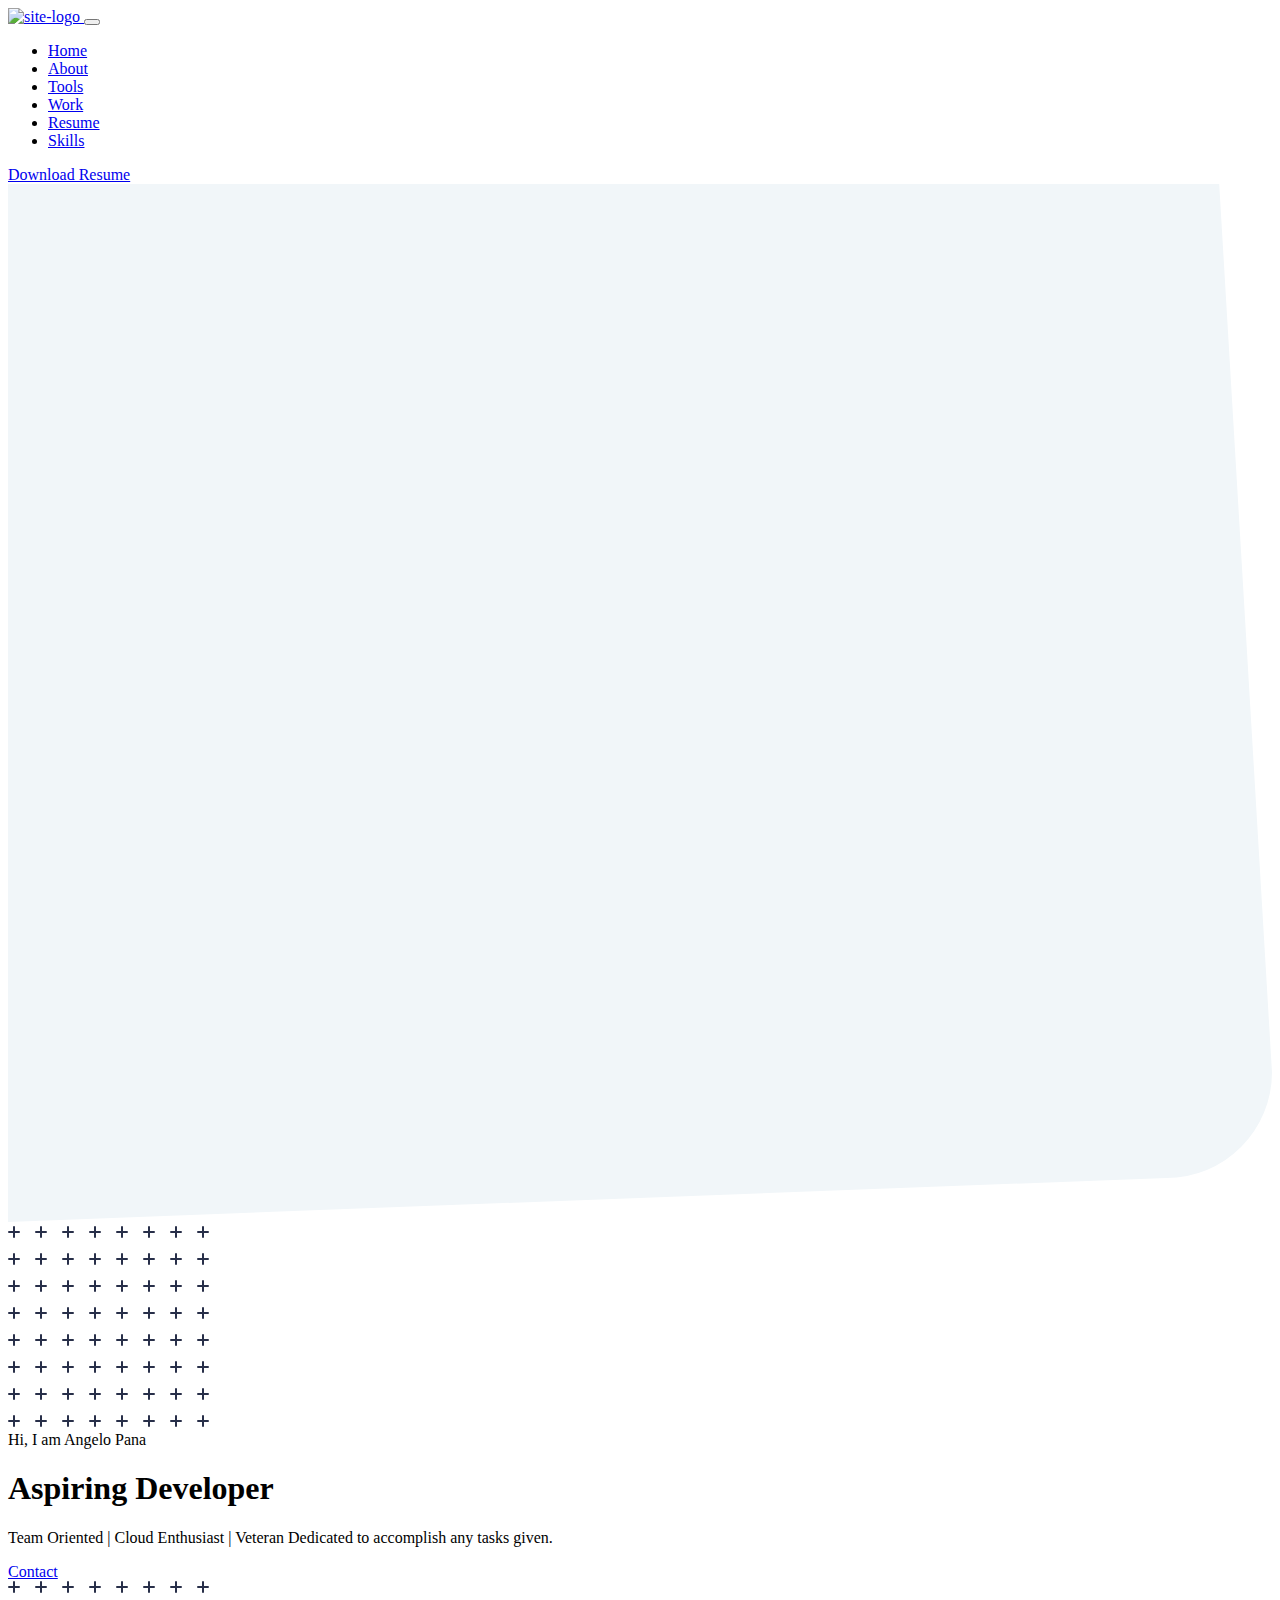
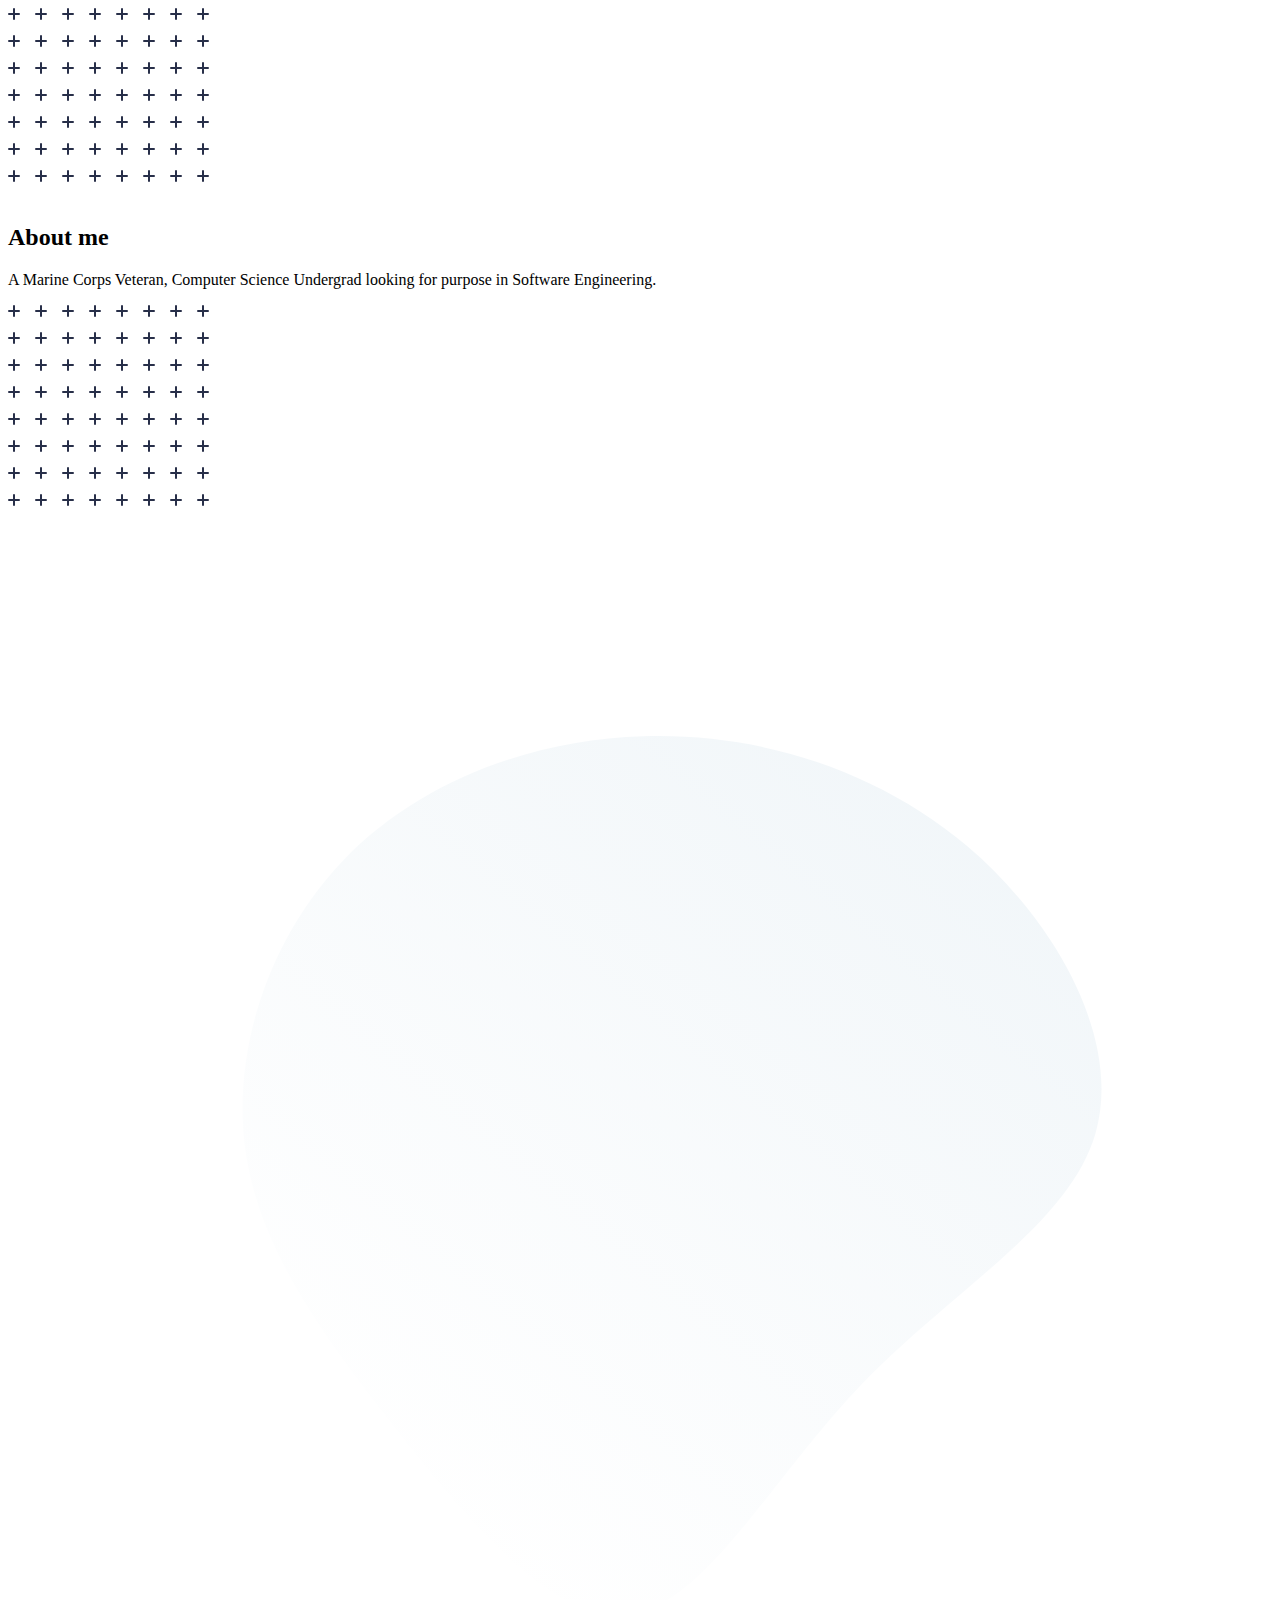
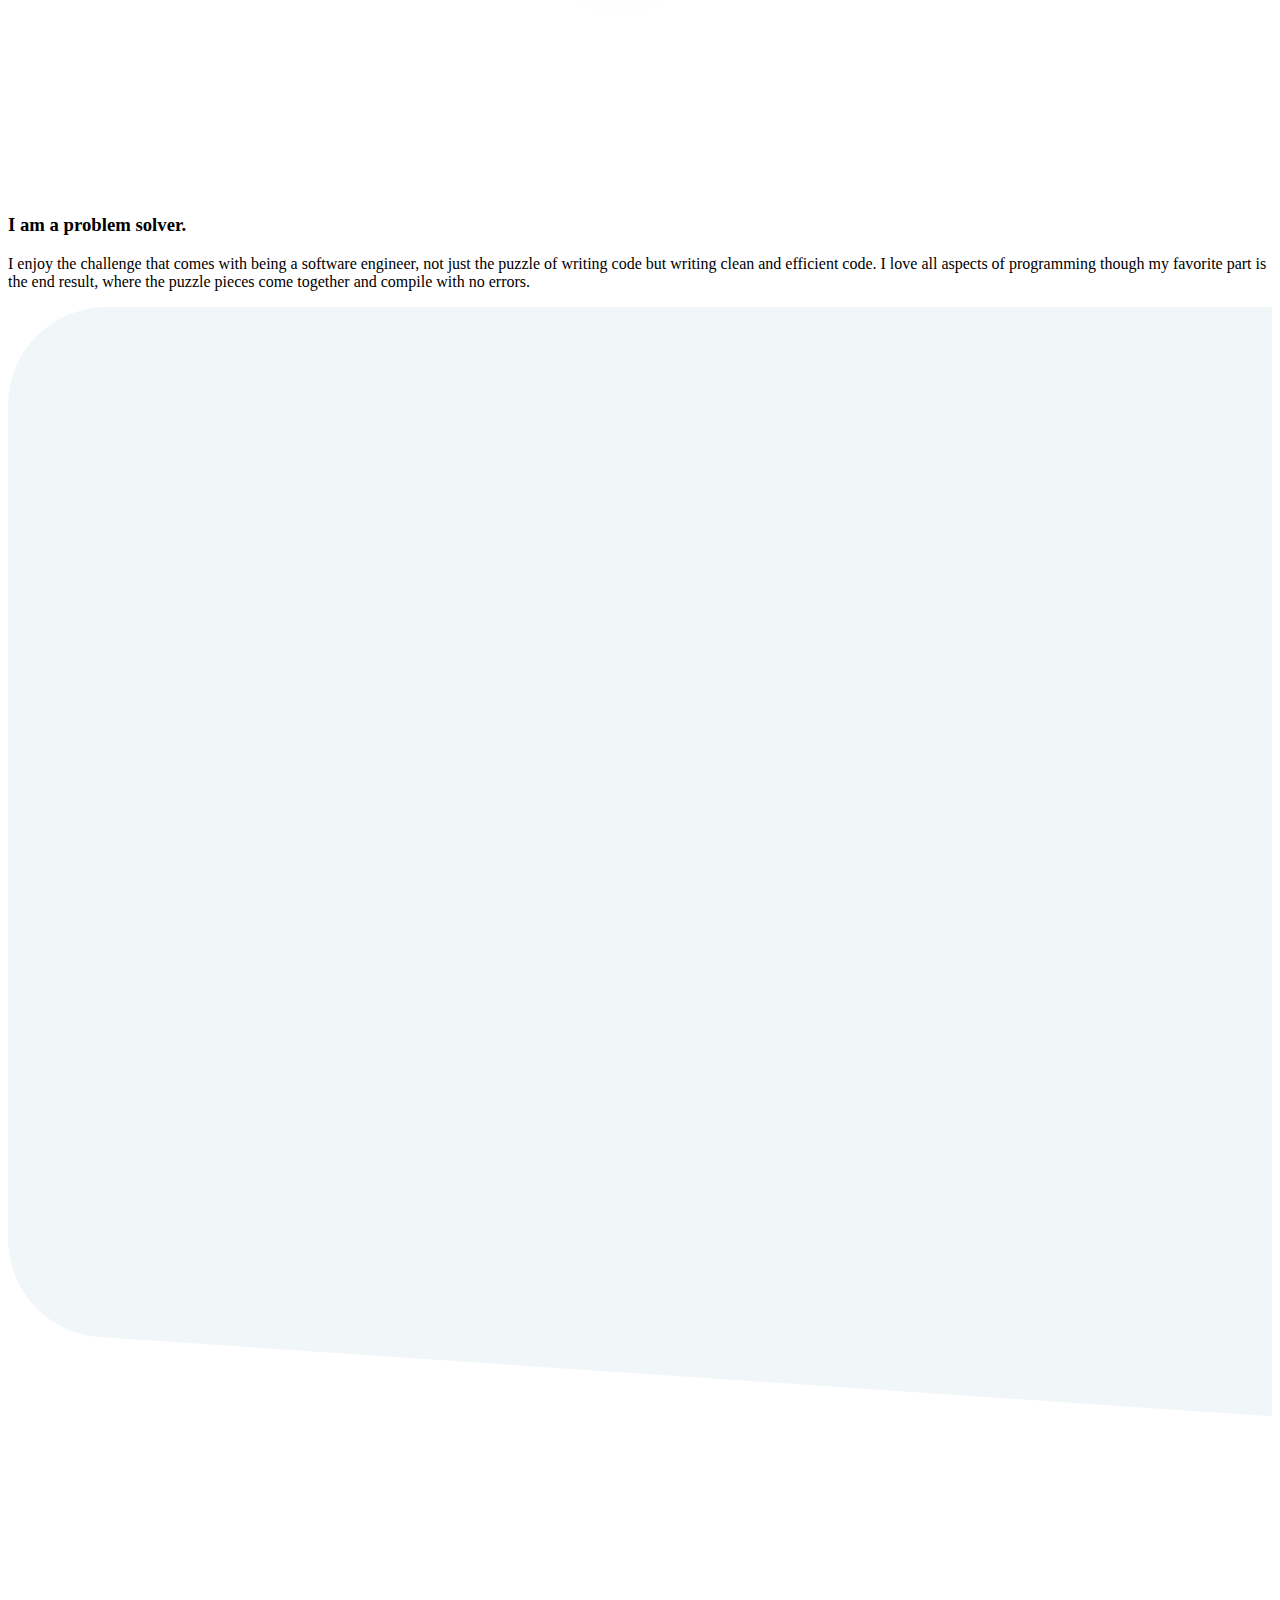
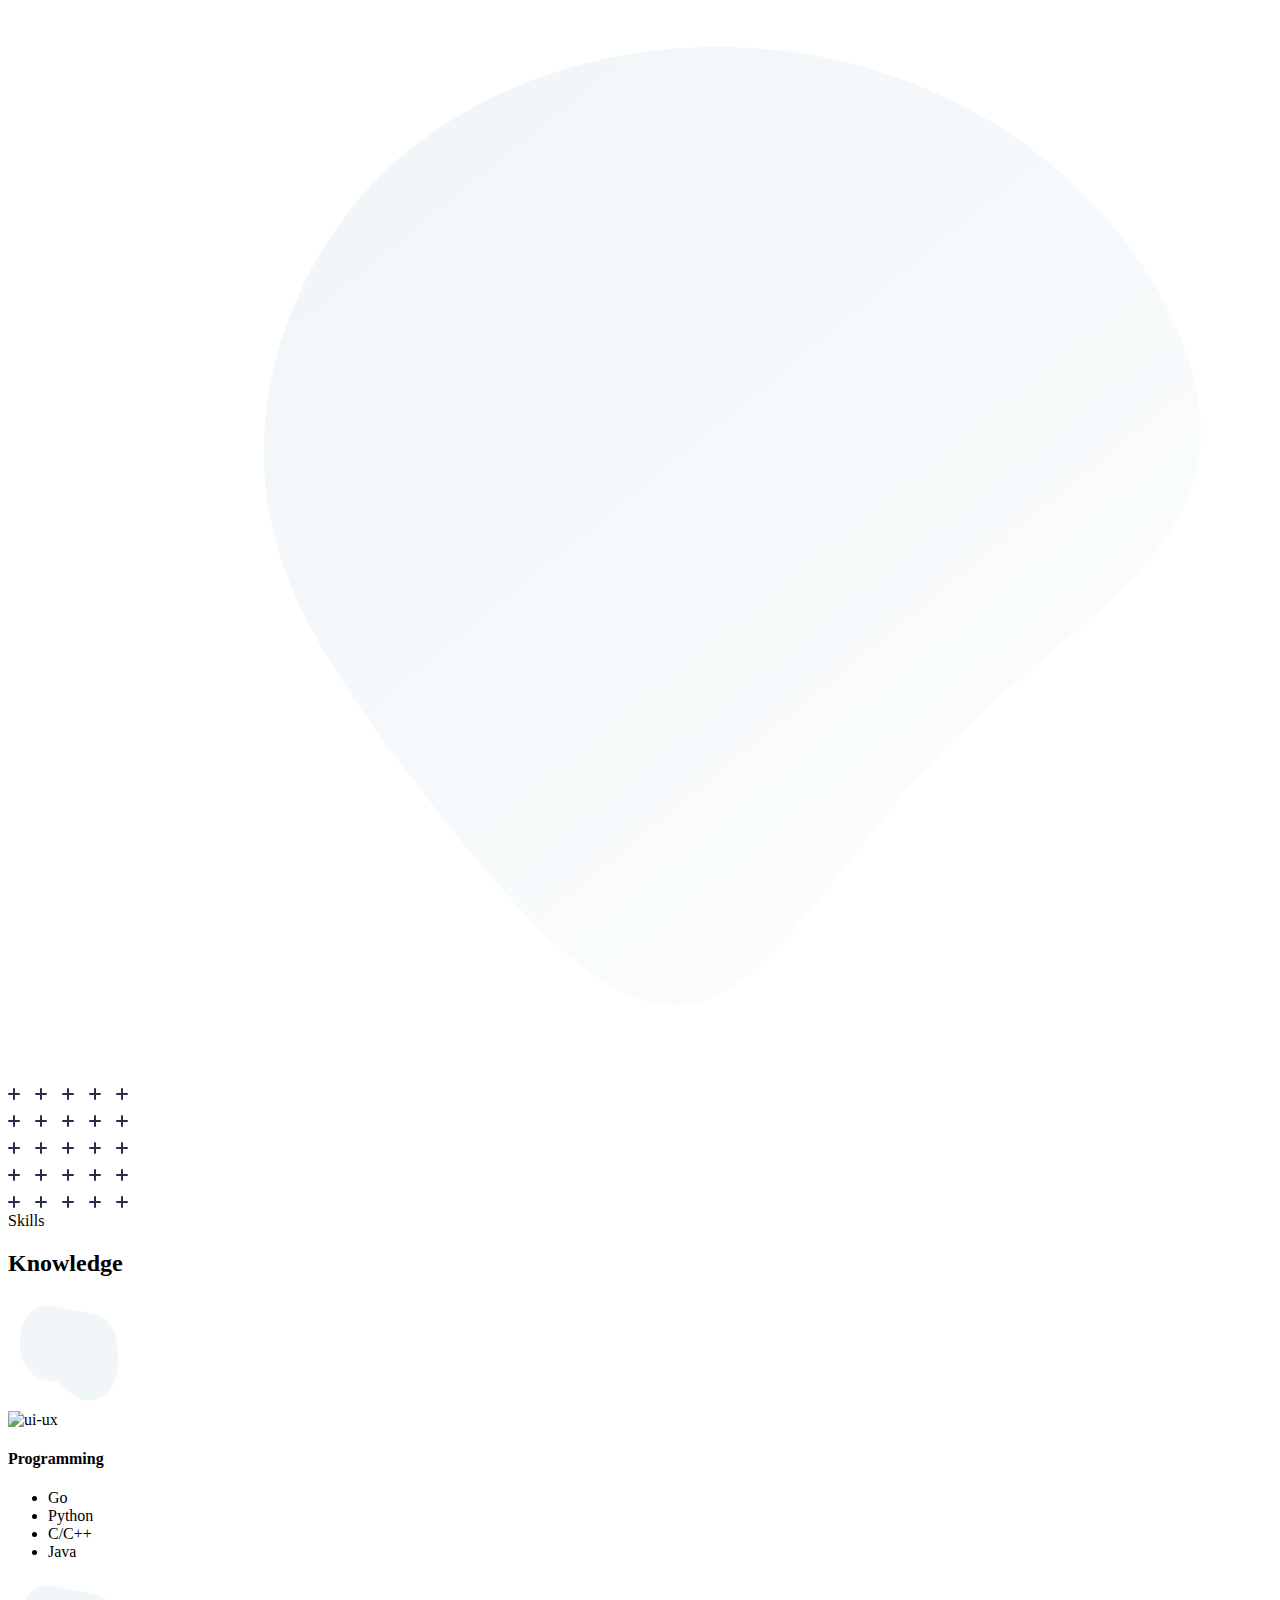
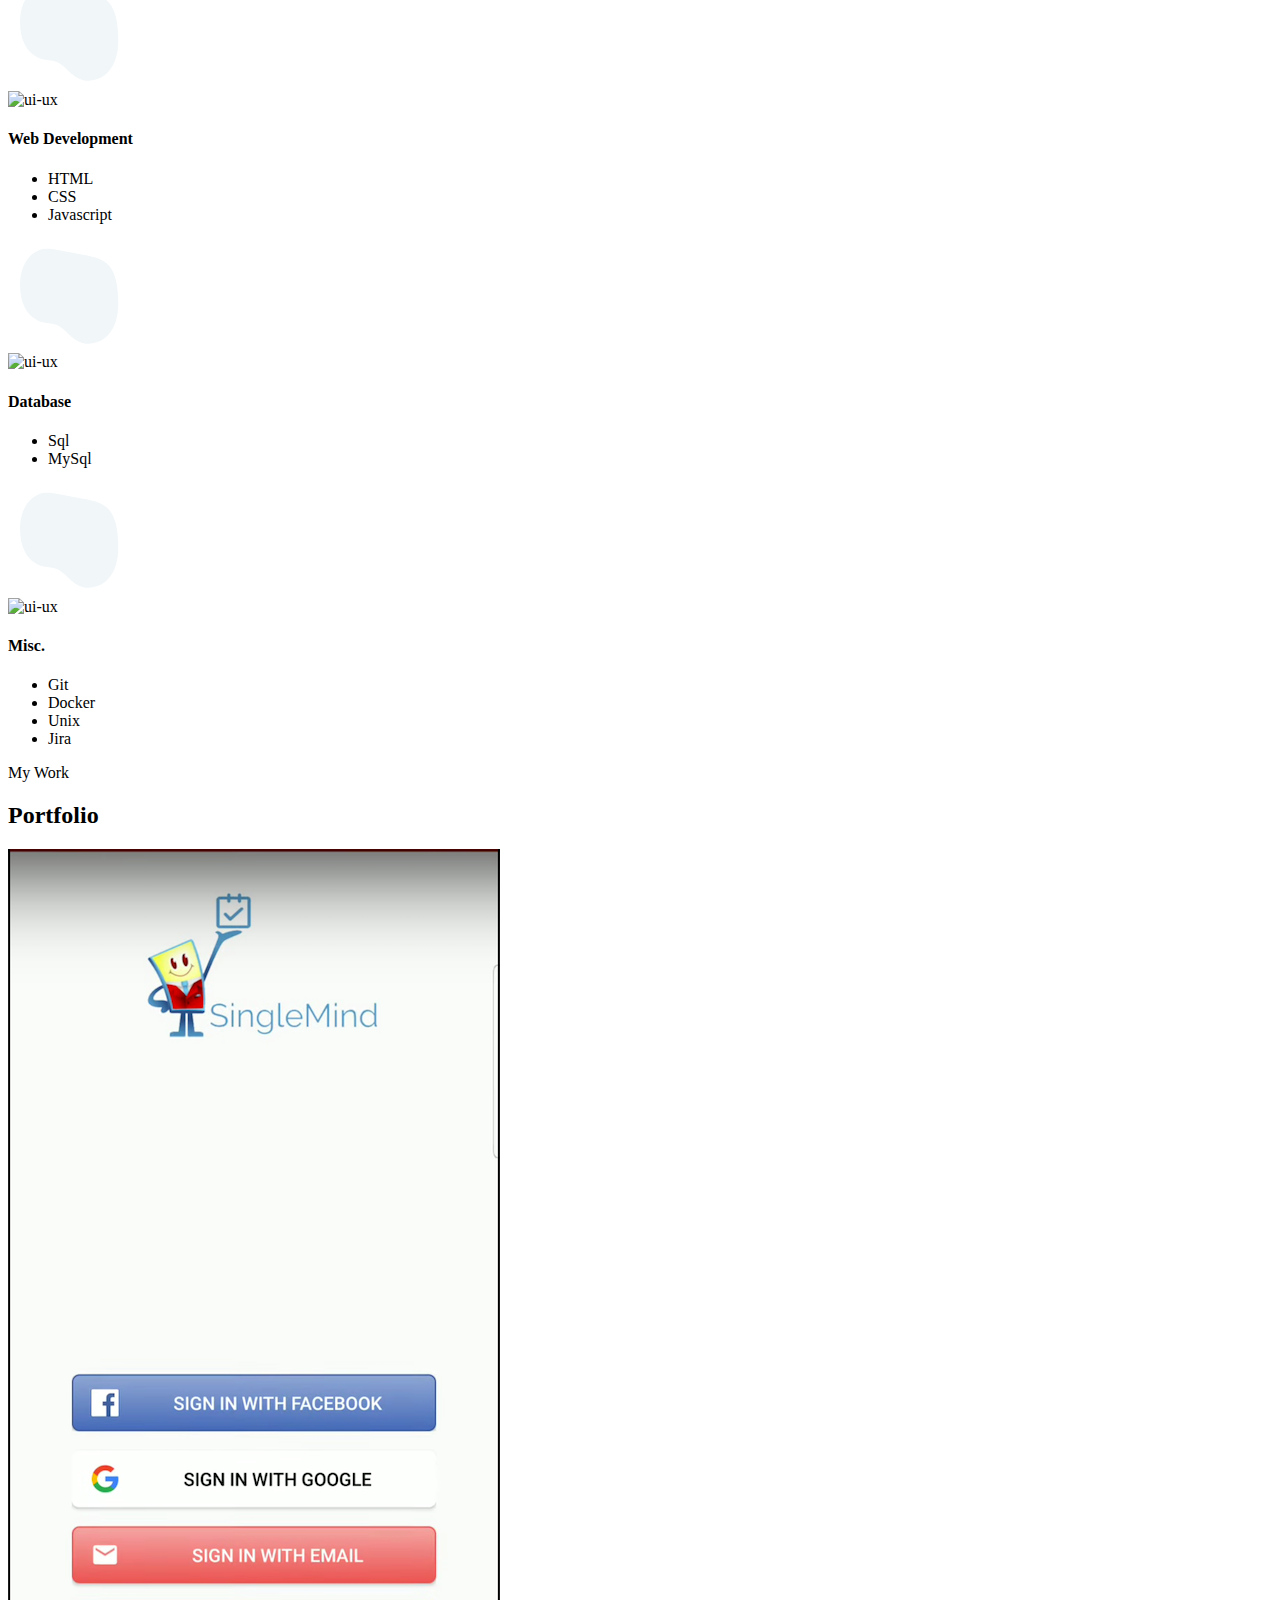
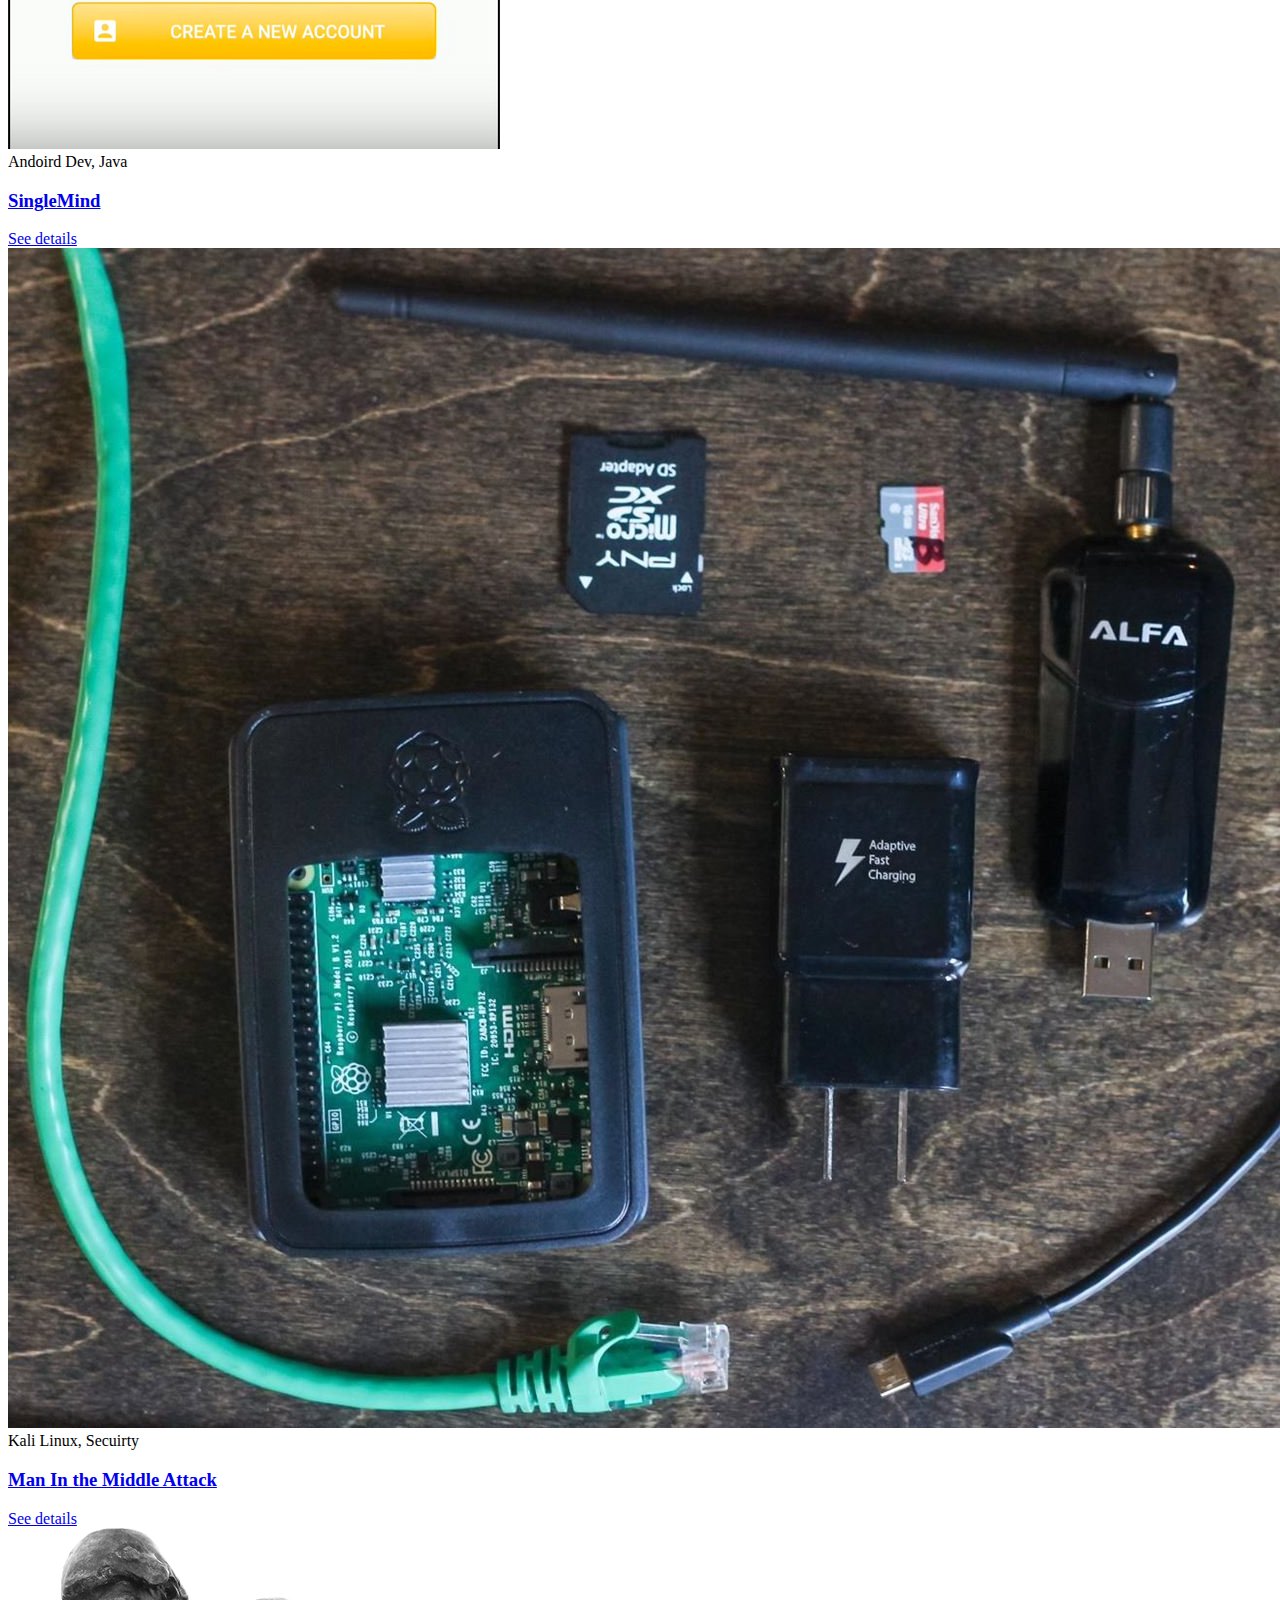
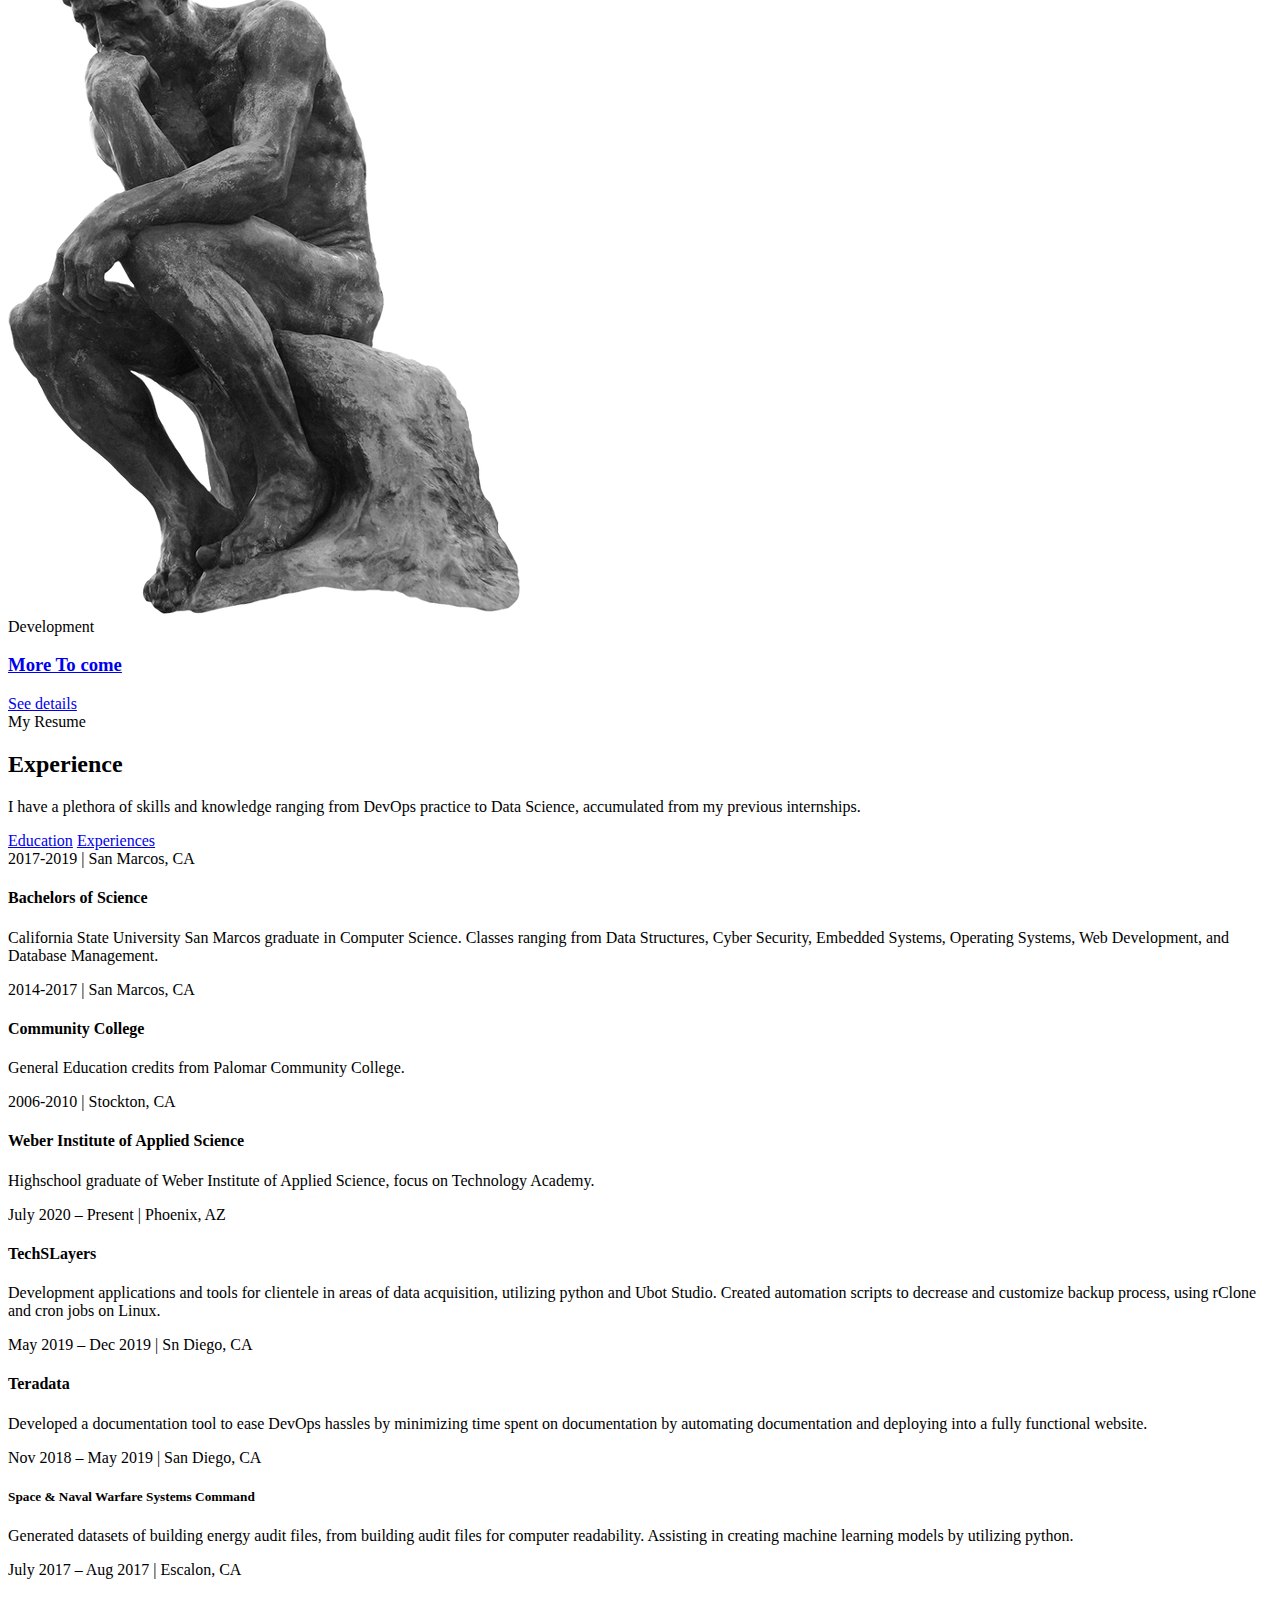
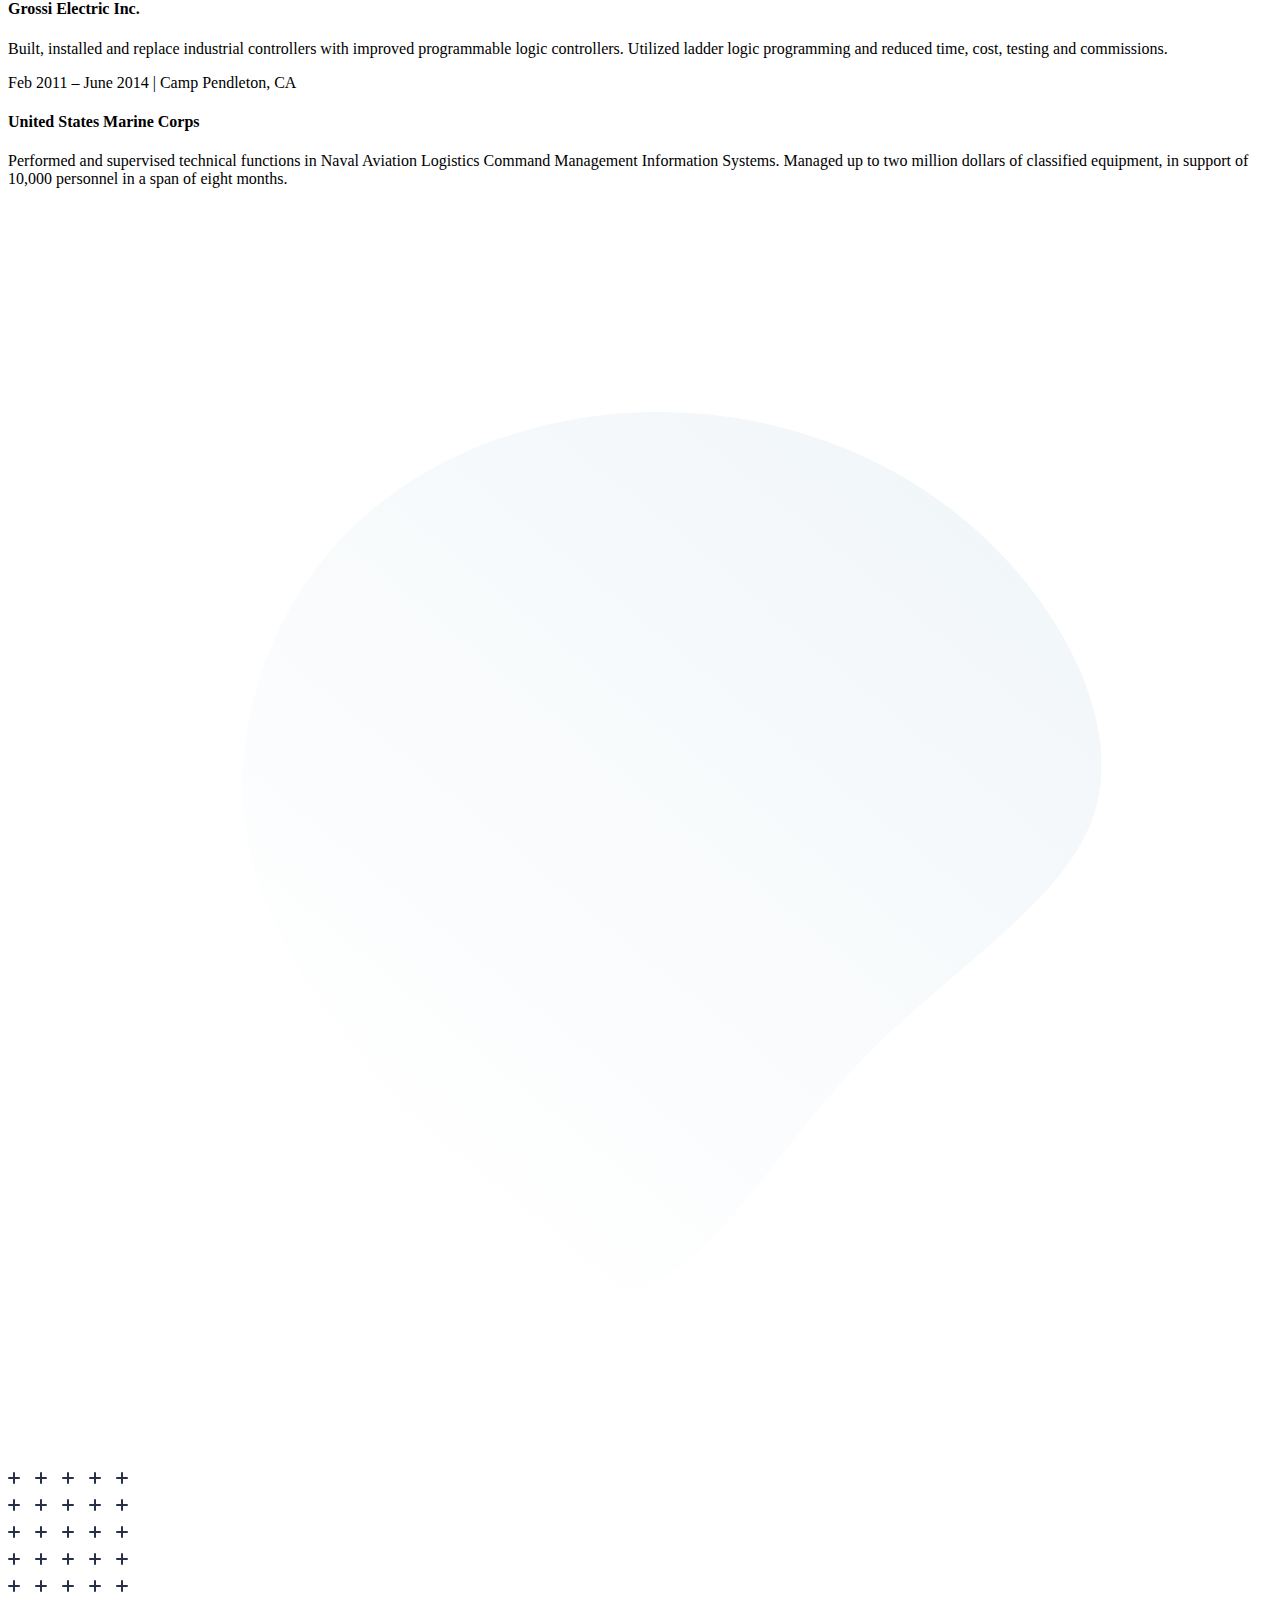
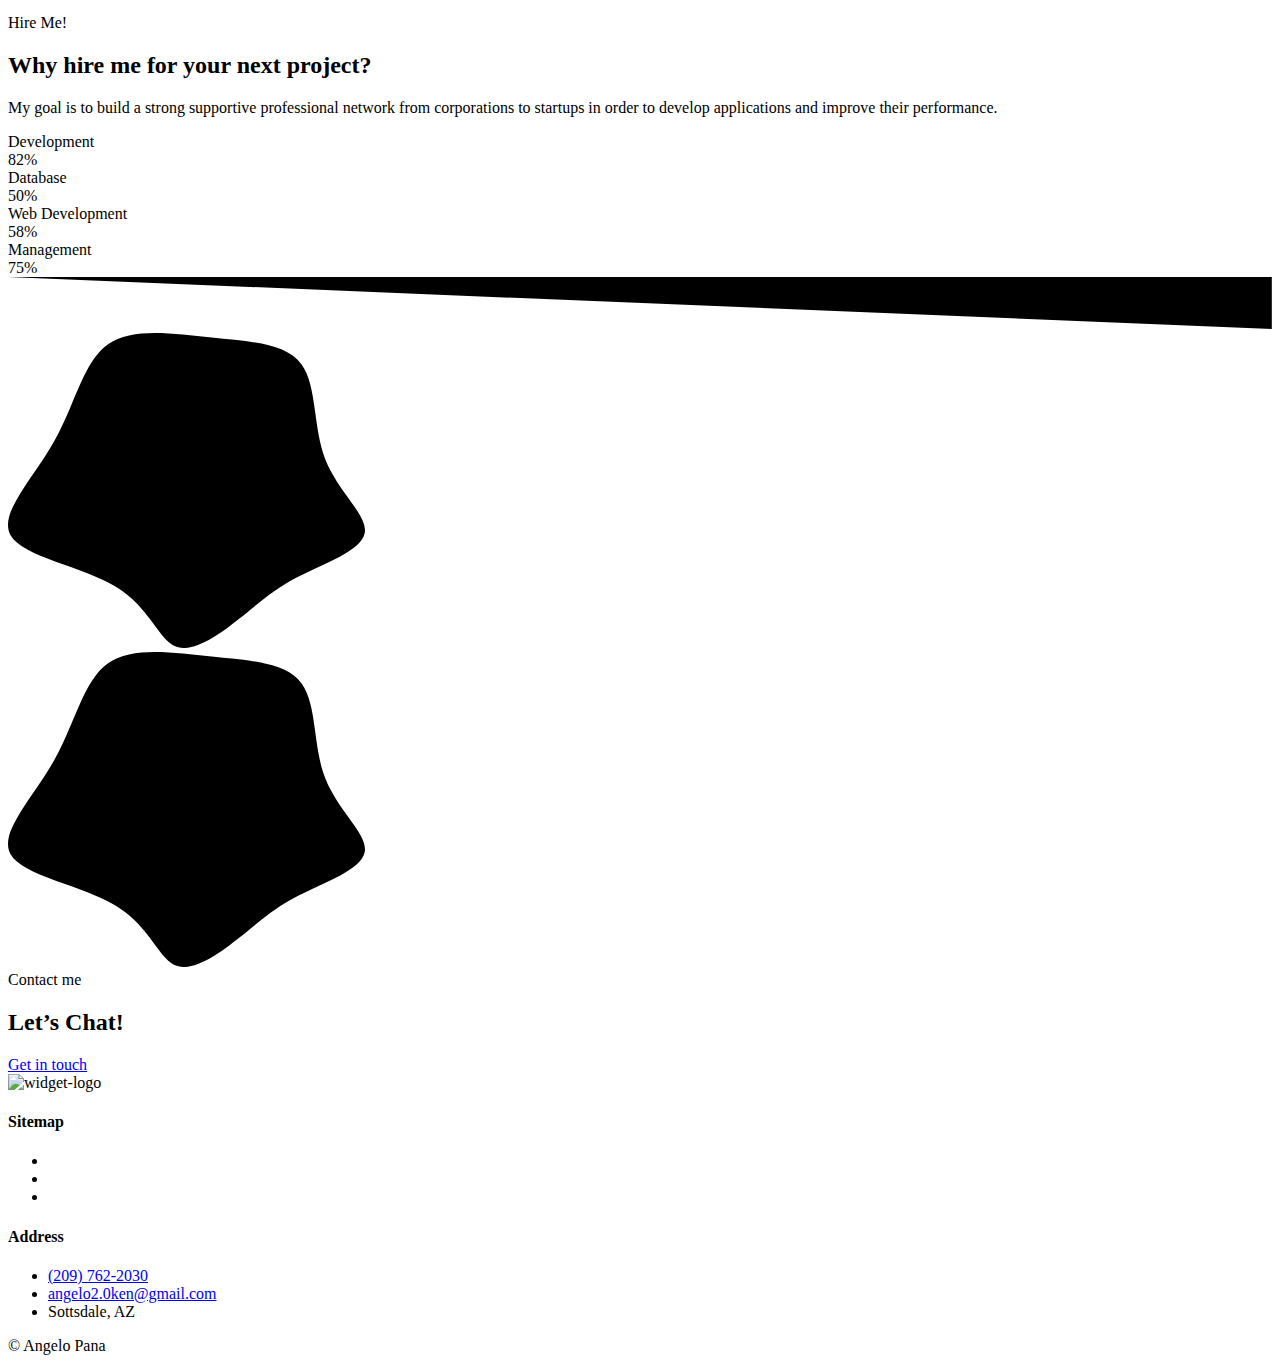
==== docs/index.html @ c7055750 "published hugo to docs" ====
<!DOCTYPE html>
<html>
<head>
	<meta name="generator" content="Hugo 0.74.2" />
  <meta charset="utf-8" />
  <title>Angelo Pana</title>

  <!-- mobile responsive meta -->
  <meta name="viewport" content="width=device-width, initial-scale=1" />
  <meta name="viewport" content="width=device-width, initial-scale=1, maximum-scale=1" />

  <!-- Slick Carousel -->
  <link rel="stylesheet" href="/plugins/slick/slick.css" />
  <link rel="stylesheet" href="/plugins/slick/slick-theme.css" />
  <!-- Font Awesome -->
  <link rel="stylesheet" href="/plugins/font-awesome/css/font-awesome.min.css" />

  <!-- Magnific Popup -->
  <link rel="stylesheet" href="/plugins/magnafic-popup/magnific-popup.css" />

  <!-- Stylesheets -->
  
  <link href="/scss/style.min.css" rel="stylesheet" />

  <!--Favicon-->
  <link rel="shortcut icon" href="/images/favicon.ico" type="image/x-icon" />
  <link rel="icon" href="/images/favicon.png" type="image/x-icon" />
  
  <!-- Google Analytics -->
  <script async src="https://www.googletagmanager.com/gtag/js?id=YOUR%20GOOGLE%20ANALYTICS%20CODE"></script>
  <script>
    window.dataLayer = window.dataLayer || [];
    function gtag() { dataLayer.push(arguments); }
    gtag('js', new Date());

    gtag('config', 'YOUR GOOGLE ANALYTICS CODE');
  </script>
  
</head>

<body>
  <nav class="navbar navbar-expand-lg fixed-top">
  <div class="container">
    <a href="/" class="navbar-brand">
      <img src="/images/site-navigation/logo_header.png" alt="site-logo">
    </a>
    <button type="button" class="navbar-toggler collapsed" data-toggle="collapse" data-target="#navbarCollapse">
      <span class="navbar-toggler-icon"></span>
      <span class="navbar-toggler-icon"></span>
      <span class="navbar-toggler-icon"></span>
    </button>

    <div class="collapse navbar-collapse justify-content-between" id="navbarCollapse">
      <ul class="nav navbar-nav main-navigation my-0 mx-auto">
        
        
        <li class="nav-item">
          <a href="/#home"
            class="nav-link text-dark text-sm-center p-2 scroll">Home</a>
        </li>
        
        <li class="nav-item">
          <a href="/#about"
            class="nav-link text-dark text-sm-center p-2 scroll">About</a>
        </li>
        
        <li class="nav-item">
          <a href="/#service"
            class="nav-link text-dark text-sm-center p-2 scroll">Tools</a>
        </li>
        
        <li class="nav-item">
          <a href="/#portfolio"
            class="nav-link text-dark text-sm-center p-2 scroll">Work</a>
        </li>
        
        <li class="nav-item">
          <a href="/#resume"
            class="nav-link text-dark text-sm-center p-2 scroll">Resume</a>
        </li>
        
        <li class="nav-item">
          <a href="/#skill"
            class="nav-link text-dark text-sm-center p-2 scroll">Skills</a>
        </li>
        
      </ul>
      <div class="navbar-nav">
        <a href="/images/resume.pdf" class="btn btn-primary btn-zoom hire_button">Download Resume</a>
      </div>
    </div>
  </div>
</nav>
  <div id="content">
    




<section class="hero" id="home">
  <div class="hero_background-svg">
    <svg viewBox="0 0 1437 1180">
      <path fill="#f1f6f9" d="M0 0h1377l60 1010a120 120 0 01-120 120L0 1180z" data-name="Path 1350" />
    </svg>
  </div> 
 
  <div class="hero_footer-svg">
    <img src="images/hero/figure-svg.svg" alt="" />
  </div>
  <div class="container">
    <div class="row align-items-center">    
      <div class="col-lg-6">
        <div class="hero_content">
          
          <div class="mb-5">
            <span class="top-title pre-line">Hi, I am Angelo Pana</span>
            <h1 id="aspiring-developer">Aspiring Developer</h1>
<p>Team Oriented | Cloud Enthusiast | Veteran Dedicated to accomplish any tasks given.
          </div>
          <a type="button" class="btn btn-lg btn-primary btn-zoom"
            href="/contact">Contact</a>
        </div>
      </div>
      <div class="col-lg-6">
        <div class="hero_figure">
          <div class="figure-svg">
            <img src="images/hero/figure-svg.svg" alt="figure-svg" />
          </div>
          <img src="/images/hero/headShot.jpg" alt="hero-image" style='
                  -webkit-mask: url(/images/hero/hero-mask-svg.png);
                  -webkit-mask-repeat: no-repeat;
                  -webkit-mask-size: contain;
                  -webkit-mask-position: center center;
                ' />

          
        </div>
      </div>
    </div>
  </div>
</section>





<section class="section about" id="about">
    <div class="container">
        <div class="row text-center">
            <div class="col-lg-6 offset-lg-3">
                <div class="about_header mb-5">
                    <span class="top-title"></span>
                    <h2 id="about-me">About me</h2>
<p>A Marine Corps Veteran, Computer Science Undergrad looking for purpose in Software Engineering.
                </div>
            </div>
        </div>
        <div class="row">
            <div class="col-lg-12">
                <div class="about_content">
                    <div class="about_content-thumb">
                        <div class="about-svg">
                
                            <img src="images/hero/figure-svg.svg" alt="figure-svg">
                        </div>
                        <div class="about_content-thumb-image">
                            <img src="/images/about/proj6.jpg" alt="about-img"
                                style='-webkit-mask: url(/images/about/about-mask-svg.svg); -webkit-mask-size: contain;'>
                        </div>
                    </div>
                    <div class="about_content-inner">
                        <div class="about_content-inner-blob">
                            <svg xmlns="http://www.w3.org/2000/svg" xmlns:xlink="http://www.w3.org/1999/xlink"
                                viewBox="0 0 600 600">
                                <defs>
                                    <linearGradient id="c" x1="0.929" y1="0.111" x2="0.263" y2="0.935"
                                        gradientUnits="objectBoundingBox">
                                        <stop offset="0" stop-color="#f1f6f9" />
                                        <stop offset="1" stop-color="#f1f6f9" stop-opacity="0" />
                                    </linearGradient>
                                </defs>
                                <g data-name="blob-shape (3)">
                                    <path class="blob" fill="url(#c)"
                                        d="M455.4 151.1c43.1 36.7 73.4 92.8 60.8 136.3-12.7 43.5-68.1 74.4-111.3 119.4-43.1 45-74 104.1-109.8 109-35.9 5-76.7-44.2-111.8-89.2-35.2-45-64.7-85.8-70.8-132.6-6-46.8 11.6-99.6 46.7-136.3 35.2-36.6 88-57.2 142.4-58.8 54.5-1.7 110.6 15.6 153.8 52.2z" />
                                </g>
                            </svg>
                        </div>
                        <div class="mb-4 text-light">
                            <h3 id="i-am-a-problem-solver">I am a problem solver.</h3>
<p>I enjoy the challenge that comes with being a software engineer, not just the puzzle of writing code but writing clean and efficient code. I love all aspects of programming though my favorite part is the end result,  where the puzzle pieces come together and compile with no errors.
                        </div>
                        
                    </div>
                </div>
            </div>
        </div>
    </div>
</section>





<section class="section service" id="service">
    <div class="service__background">
        <svg viewBox="0 0 1283 1126">
            <path fill="#f1f6f9" d="M100 0h1183v1126l-1183-80A100 100 0 010 946V100A100 100 0 01100 0z"
                data-name="Path 1369" />
        </svg>
    </div>
    <div class="service__background_shape">
        <svg viewBox="0 0 550 550">
            <defs>
                <linearGradient id="b" x1="0.209" y1="0.085" x2="1.071" y2="1.164" gradientUnits="objectBoundingBox">
                    <stop offset="0" stop-color="#f1f6f9" />
                    <stop offset="1" stop-color="#f1f6f9" stop-opacity="0" />
                </linearGradient>
            </defs>
            <g data-name="blob-shape (3)">
                <path class="blob" fill="url(#b)"
                    d="M455.4 151.1c43.1 36.7 73.4 92.8 60.8 136.3-12.7 43.5-68.1 74.4-111.3 119.4-43.1 45-74 104.1-109.8 109-35.9 5-76.7-44.2-111.8-89.2-35.2-45-64.7-85.8-70.8-132.6-6-46.8 11.6-99.6 46.7-136.3 35.2-36.6 88-57.2 142.4-58.8 54.5-1.7 110.6 15.6 153.8 52.2z" />
            </g>
        </svg>
    </div>

    <div class="service__background_pattern">
        <img src="images/service/background-pattern.svg" alt="background-pattern">
    </div>

    <div class="container">
        <div class="row">
            <div class="col-lg-6 col-md-12 col-sm-12">
                <div class="service__header mb-5">
                    <span class="top-title pre-line">Skills</span>
                    <h2 id="knowledge">Knowledge</h2>

                </div>
            </div>
        </div>
        <div class="row">
            <div class="col-12">
                <div class="service__slider">
                    
                    
                    <div class="service__slider_item">
                        <div class="service__slider_item-icon">
                            <div class="icon-background">
                                <svg xmlns="http://www.w3.org/2000/svg" width="122.457" height="109.702"
                                    viewBox="0 0 122.457 109.702">
                                    <path fill="#f1f6f9"
                                        d="M49.855527 9.984102c-4.337424-.815024-8.766002-1.633779-13.152776-1.113889-8.196034.975107-15.344329 6.696991-19.41555 13.879649s-5.363288 15.655094-5.187042 23.907191c.156996 7.385448 1.479849 14.875357 4.972905 21.38465s9.337384 11.961229 16.458344 13.922244c4.833752 1.331211 10.056683 1.044827 14.74081 2.829827 7.560693 2.881382 12.209757 10.489626 19.01235 14.870016a25.650039 25.650039 0 0024.16316 1.698928c8.342551-3.846451 14.03857-12.107291 16.641338-20.918947s2.471077-18.187687 1.756125-27.346305c-.843101-10.912846-3.01686-22.783019-11.354287-29.869462-6.037066-5.130853-14.208558-6.772976-21.995428-8.235353z"
                                        data-name="Path 1354" />
                                </svg>
                            </div>
                            <div class="icon">
                                <img src=" /images/skill/progLan.png " alt="ui-ux">
                            </div>
                        </div>
                        <div class="mt-5">
                            <h4 id="programming">Programming</h4>
<ul>
<li>Go</li>
<li>Python</li>
<li>C/C++</li>
<li>Java</li>
</ul>

                        </div>
                    </div>
                    
                    <div class="service__slider_item">
                        <div class="service__slider_item-icon">
                            <div class="icon-background">
                                <svg xmlns="http://www.w3.org/2000/svg" width="122.457" height="109.702"
                                    viewBox="0 0 122.457 109.702">
                                    <path fill="#f1f6f9"
                                        d="M49.855527 9.984102c-4.337424-.815024-8.766002-1.633779-13.152776-1.113889-8.196034.975107-15.344329 6.696991-19.41555 13.879649s-5.363288 15.655094-5.187042 23.907191c.156996 7.385448 1.479849 14.875357 4.972905 21.38465s9.337384 11.961229 16.458344 13.922244c4.833752 1.331211 10.056683 1.044827 14.74081 2.829827 7.560693 2.881382 12.209757 10.489626 19.01235 14.870016a25.650039 25.650039 0 0024.16316 1.698928c8.342551-3.846451 14.03857-12.107291 16.641338-20.918947s2.471077-18.187687 1.756125-27.346305c-.843101-10.912846-3.01686-22.783019-11.354287-29.869462-6.037066-5.130853-14.208558-6.772976-21.995428-8.235353z"
                                        data-name="Path 1354" />
                                </svg>
                            </div>
                            <div class="icon">
                                <img src=" /images/skill/webDev.png " alt="ui-ux">
                            </div>
                        </div>
                        <div class="mt-5">
                            <h4 id="web-development">Web Development</h4>
<ul>
<li>HTML</li>
<li>CSS</li>
<li>Javascript</li>
</ul>

                        </div>
                    </div>
                    
                    <div class="service__slider_item">
                        <div class="service__slider_item-icon">
                            <div class="icon-background">
                                <svg xmlns="http://www.w3.org/2000/svg" width="122.457" height="109.702"
                                    viewBox="0 0 122.457 109.702">
                                    <path fill="#f1f6f9"
                                        d="M49.855527 9.984102c-4.337424-.815024-8.766002-1.633779-13.152776-1.113889-8.196034.975107-15.344329 6.696991-19.41555 13.879649s-5.363288 15.655094-5.187042 23.907191c.156996 7.385448 1.479849 14.875357 4.972905 21.38465s9.337384 11.961229 16.458344 13.922244c4.833752 1.331211 10.056683 1.044827 14.74081 2.829827 7.560693 2.881382 12.209757 10.489626 19.01235 14.870016a25.650039 25.650039 0 0024.16316 1.698928c8.342551-3.846451 14.03857-12.107291 16.641338-20.918947s2.471077-18.187687 1.756125-27.346305c-.843101-10.912846-3.01686-22.783019-11.354287-29.869462-6.037066-5.130853-14.208558-6.772976-21.995428-8.235353z"
                                        data-name="Path 1354" />
                                </svg>
                            </div>
                            <div class="icon">
                                <img src=" /images/skill/db.png " alt="ui-ux">
                            </div>
                        </div>
                        <div class="mt-5">
                            <h4 id="database">Database</h4>
<ul>
<li>Sql</li>
<li>MySql</li>
</ul>

                        </div>
                    </div>
                    
                    <div class="service__slider_item">
                        <div class="service__slider_item-icon">
                            <div class="icon-background">
                                <svg xmlns="http://www.w3.org/2000/svg" width="122.457" height="109.702"
                                    viewBox="0 0 122.457 109.702">
                                    <path fill="#f1f6f9"
                                        d="M49.855527 9.984102c-4.337424-.815024-8.766002-1.633779-13.152776-1.113889-8.196034.975107-15.344329 6.696991-19.41555 13.879649s-5.363288 15.655094-5.187042 23.907191c.156996 7.385448 1.479849 14.875357 4.972905 21.38465s9.337384 11.961229 16.458344 13.922244c4.833752 1.331211 10.056683 1.044827 14.74081 2.829827 7.560693 2.881382 12.209757 10.489626 19.01235 14.870016a25.650039 25.650039 0 0024.16316 1.698928c8.342551-3.846451 14.03857-12.107291 16.641338-20.918947s2.471077-18.187687 1.756125-27.346305c-.843101-10.912846-3.01686-22.783019-11.354287-29.869462-6.037066-5.130853-14.208558-6.772976-21.995428-8.235353z"
                                        data-name="Path 1354" />
                                </svg>
                            </div>
                            <div class="icon">
                                <img src=" /images/skill/misc.png " alt="ui-ux">
                            </div>
                        </div>
                        <div class="mt-5">
                            <h4 id="misc">Misc.</h4>
<ul>
<li>Git</li>
<li>Docker</li>
<li>Unix</li>
<li>Jira</li>
</ul>

                        </div>
                    </div>
                    
                </div>
            </div>
        </div>
    </div>
</section>





<section class="section portfolio" id="portfolio">
  <div class="container">
    <div class="row text-center">
      <div class="col-lg-6 offset-lg-3">
        <div class="portfolio__header mb-5">
          <span class="top-title">My Work</span>
          <h2 id="portfolio">Portfolio</h2>

        </div>
      </div>
    </div>
    <div class="row">
      <div class="col-12">
        <div class="portfolio-item-grid">
          
          <div class="portfolio-item">
            <img src="images/portfolio/singlemind.png" class="portfolio-item-thumb" alt="portfolio-thumb" />
            <div class="portfolio-item-content">
              <span>Andoird Dev, Java</span>
              <h3 class="mb-0">
                <a class="text-dark" href="/portfolio/singlemind/">SingleMind</a>
              </h3>
              <a class="see-more-btn" href="/portfolio/singlemind/">See details</a>
            </div>
          </div>
          
          <div class="portfolio-item">
            <img src="images/portfolio/MITM/pie_adapter.jpg" class="portfolio-item-thumb" alt="portfolio-thumb" />
            <div class="portfolio-item-content">
              <span>Kali Linux, Secuirty</span>
              <h3 class="mb-0">
                <a class="text-dark" href="/portfolio/mitm-attack/">Man In the Middle Attack</a>
              </h3>
              <a class="see-more-btn" href="/portfolio/mitm-attack/">See details</a>
            </div>
          </div>
          
          <div class="portfolio-item">
            <img src="images/portfolio/thinker.png" class="portfolio-item-thumb" alt="portfolio-thumb" />
            <div class="portfolio-item-content">
              <span>Development</span>
              <h3 class="mb-0">
                <a class="text-dark" href="/portfolio/moretocome/">More To come</a>
              </h3>
              <a class="see-more-btn" href="/portfolio/moretocome/">See details</a>
            </div>
          </div>
          
        </div>
      </div>
    </div>
  </div>
</section>





<section class="section resume" id="resume">
    <div class="resume__background"></div>
    <div class="container">
        <div class="row">
            <div class="col-lg-6">
                <div class="resume__heading">
                    <div class="text-light">
                        <span class="top-title pre-line">My Resume</span>
                        <h2 id="experience">Experience</h2>
<p>I have a plethora of skills and knowledge ranging from DevOps practice to Data Science, accumulated from my  previous internships.
                    </div>

                    <div class="btn-group nav mt-5">
                        <a href="#education" class="btn btn-primary active" data-toggle="tab">Education</a>
                        <a href="#experience" class="btn btn-primary" data-toggle="tab">Experiences</a>
                    </div>
                </div>
            </div>
            <div class="col-lg-6">
                <div class="tab-content ">
                    <div class="resume__education tab-pane active" id="education">
                        
                        
                        <div class="resume__education_item">
                            <span class="pre-line text-primary"> 2017-2019 | San Marcos, CA </span>
                            <h4 id="bachelors-of-science">Bachelors of Science</h4>
<p>California State University San Marcos graduate in Computer Science. Classes ranging from Data Structures, Cyber Security,  Embedded Systems, Operating Systems, Web Development,  and Database Management.
                        </div>
                        
                        <div class="resume__education_item">
                            <span class="pre-line text-primary"> 2014-2017 | San Marcos, CA </span>
                            <h4 id="community-college">Community College</h4>
<p>General Education credits from Palomar Community College.
                        </div>
                        
                        <div class="resume__education_item">
                            <span class="pre-line text-primary"> 2006-2010 | Stockton, CA </span>
                            <h4 id="weber-institute-of-applied-science">Weber Institute of Applied Science</h4>
<p>Highschool graduate of Weber Institute of Applied Science, focus on Technology Academy.
                        </div>
                        

                    </div>

                    <div class="resume__education tab-pane" id="experience">
                        
                        
                        <div class="resume__education_item">
                            <span class="pre-line text-primary"> July 2020 – Present | Phoenix, AZ </span>
                            <h4 id="techslayers">TechSLayers</h4>
<p>Development applications and tools for clientele in areas of data acquisition, utilizing python and Ubot Studio. Created automation scripts to decrease and customize backup process, using rClone and cron jobs on Linux.
                        </div>
                        
                        <div class="resume__education_item">
                            <span class="pre-line text-primary"> May 2019 – Dec 2019 | Sn Diego, CA </span>
                            <h4 id="teradata">Teradata</h4>
<p>Developed a documentation tool to ease DevOps hassles  by minimizing time spent on documentation by automating documentation  and deploying into a fully functional website.
                        </div>
                        
                        <div class="resume__education_item">
                            <span class="pre-line text-primary"> Nov 2018 – May 2019 | San Diego, CA </span>
                            <h5 id="space--naval-warfare-systems-command">Space &amp; Naval Warfare Systems Command</h5>
<p>Generated datasets of building energy audit files, from building audit files for computer readability.  Assisting in creating machine learning models by utilizing python.
                        </div>
                        
                        <div class="resume__education_item">
                            <span class="pre-line text-primary"> July 2017 – Aug 2017 | Escalon, CA </span>
                            <h4 id="grossi-electric-inc">Grossi Electric Inc.</h4>
<p>Built, installed and replace industrial controllers with improved programmable logic controllers.  Utilized ladder logic programming and reduced time, cost, testing and commissions.
                        </div>
                        
                        <div class="resume__education_item">
                            <span class="pre-line text-primary"> Feb 2011 – June 2014 | Camp Pendleton, CA </span>
                            <h4 id="united-states-marine-corps">United States Marine Corps</h4>
<p>Performed and supervised technical functions in Naval Aviation Logistics Command Management Information Systems. Managed up to two million dollars of classified equipment, in support of 10,000  personnel in a span of eight months.
                        </div>
                        
                    </div>

                </div>
            </div>
        </div>
    </div>
</section>





<section class="section skill" id="skill">
    <div class="skill__background_shape">
        <svg xmlns="http://www.w3.org/2000/svg" xmlns:xlink="http://www.w3.org/1999/xlink" viewBox="0 0 600 600">
            <defs>
                <linearGradient id="d" x1="0.929" y1="0.111" x2="0.263" y2="0.935" gradientUnits="objectBoundingBox">
                    <stop offset="0" stop-color="#f1f6f9" />
                    <stop offset="1" stop-color="#f1f6f9" stop-opacity="0" />
                </linearGradient>
            </defs>
            <g data-name="blob-shape (3)">
                <path class="blob" fill="url(#d)"
                    d="M455.4 151.1c43.1 36.7 73.4 92.8 60.8 136.3-12.7 43.5-68.1 74.4-111.3 119.4-43.1 45-74 104.1-109.8 109-35.9 5-76.7-44.2-111.8-89.2-35.2-45-64.7-85.8-70.8-132.6-6-46.8 11.6-99.6 46.7-136.3 35.2-36.6 88-57.2 142.4-58.8 54.5-1.7 110.6 15.6 153.8 52.2z" />
            </g>
        </svg>
    </div>
    <div class="skill__background_pattern">
        <img src="images/service/background-pattern.svg" alt="background-shape">
    </div>
    <div class="container">
        <div class="row align-items-center">
            <div class="col-lg-6">
                <div class="skill__thumb">
                    
                    <div class="skill__thumb_image">
                        <img src="/images/skill/mando2.png" alt="skill-img" style='
                                        -webkit-mask: url(/images/skill/skill-mask-svg.svg);
                                        -webkit-mask-repeat: no-repeat;
                                        -webkit-mask-size: contain;
                                        -webkit-mask-position: center center;
                                    '>
                    </div>
                </div>
            </div>
            <div class="col-lg-6">
                <div class="skill__progress">
                    <div class="skill__progress_heading mb-5">
                        <span class="top-title pre-line">Hire Me!</span>
                        <h2 id="why-hire-me-for-your-next-project">Why hire me for your next project?</h2>
<p>My goal is to build a strong supportive professional network from corporations to startups in order  to develop applications and improve their performance.
                    </div>
                    
                    
                    <div class="skill__progress_item">
                        <span class="d-inline-block text-dark"> Development </span>
                        <div class="progress-value float-right"><span>82</span>%</div>
                        <div class="progress">
                            <div class="progress-bar" style="width:82%;" aria-valuemin="0"
                                aria-valuemax="82"></div>
                        </div>
                    </div>
                    
                    <div class="skill__progress_item">
                        <span class="d-inline-block text-dark"> Database </span>
                        <div class="progress-value float-right"><span>50</span>%</div>
                        <div class="progress">
                            <div class="progress-bar" style="width:50%;" aria-valuemin="0"
                                aria-valuemax="50"></div>
                        </div>
                    </div>
                    
                    <div class="skill__progress_item">
                        <span class="d-inline-block text-dark"> Web Development </span>
                        <div class="progress-value float-right"><span>58</span>%</div>
                        <div class="progress">
                            <div class="progress-bar" style="width:58%;" aria-valuemin="0"
                                aria-valuemax="58"></div>
                        </div>
                    </div>
                    
                    <div class="skill__progress_item">
                        <span class="d-inline-block text-dark"> Management </span>
                        <div class="progress-value float-right"><span>75</span>%</div>
                        <div class="progress">
                            <div class="progress-bar" style="width:75%;" aria-valuemin="0"
                                aria-valuemax="75"></div>
                        </div>
                    </div>
                    
                </div>
            </div>
        </div>
    </div>
</section>








 


  </div>
  <section class="footer" id="contact">
	<div class="footer__background_shape">
		<svg viewBox="0 0 1920 79">
			<path d="M0 0h1920v79L0 0z" data-name="Path 1450" />
		</svg>
	</div>
	<div class="container">
		<div class="row">
			<div class="col-lg-12">
				<div class="footer__cta">
					<div class="shape-1">
						<svg xmlns="http://www.w3.org/2000/svg" width="357" height="315.029" viewBox="0 0 357 315.029">
							<path data-name="Path 1449"
								d="M76.1-157.222C91.746-135.8 87.2-94.273 99.993-61.945c12.7 32.328 42.661 55.459 39.248 73.282-3.318 17.823-40.007 30.337-65.6 43.325-25.5 12.988-39.912 26.545-60.01 42.566-20.1 16.116-46.074 34.6-63.328 27.682-17.349-6.921-25.976-39.153-59.915-59.82s-93.1-29.768-105.325-51.478 22.373-56.028 43.609-93.949c21.331-37.921 29.2-79.35 53.563-96.793 24.459-17.444 65.414-10.9 103.9-6.921 38.396 3.982 74.326 5.404 89.965 26.829z"
								transform="translate(217.489 188.626)" />
						</svg>
					</div>
					<div class="shape-2">
						<svg xmlns="http://www.w3.org/2000/svg" width="357" height="315.029" viewBox="0 0 357 315.029">
							<path data-name="Path 1449"
								d="M76.1-157.222C91.746-135.8 87.2-94.273 99.993-61.945c12.7 32.328 42.661 55.459 39.248 73.282-3.318 17.823-40.007 30.337-65.6 43.325-25.5 12.988-39.912 26.545-60.01 42.566-20.1 16.116-46.074 34.6-63.328 27.682-17.349-6.921-25.976-39.153-59.915-59.82s-93.1-29.768-105.325-51.478 22.373-56.028 43.609-93.949c21.331-37.921 29.2-79.35 53.563-96.793 24.459-17.444 65.414-10.9 103.9-6.921 38.396 3.982 74.326 5.404 89.965 26.829z"
								transform="translate(217.489 188.626)" />
						</svg>
					</div>
					<div class="text-light footer__cta_content">
						<span>Contact me</span>
						<h2 class="mb-0">Let’s Chat!</h2>
					</div>
					<div class="footer__cta_action">
						<a class="btn btn-light btn-zoom" href="/contact">Get in
							touch</a>
					</div>
				</div>
			</div>
		</div>
		<div class="row footer__widget">
			<div class="col-lg-4">
				<div class="footer__widget_logo mb-5">
					<img src="/images/site-navigation/logo_footer.png" alt="widget-logo">
				</div>
			</div>
			<div class="col-lg-4">
				<div class="text-light footer__widget_sitemap mb-5">
					<h4 class="base-font">Sitemap</h4>
					
					<ul class="unstyle-list">
						
						
						<li class="d-inline-block mx-2"><a class="text-light" target="_blank" href="https://www.linkedin.com/in/angelopana/"><i
									class="fa fa-linkedin-square"></i></a>
						</li>
						
						<li class="d-inline-block mx-2"><a class="text-light" target="_blank" href="https://github.com/angelopana"><i
									class="fa fa-github"></i></a>
						</li>
						
						<li class="d-inline-block mx-2"><a class="text-light" target="_blank" href="images/resume.pdf"><i
									class="fa fa-download"></i></a>
						</li>
						

					</ul>
				</div>
			</div>
			<div class="col-lg-4">
				<div class="text-light footer__widget_address mb-5">
					<h4 class="base-font">Address</h4>
					
					<ul class="fa-ul small">
						<li class="mb-2"><a class="text-light" href="tel:%28209%29%20762-2030"><span class="fa-li"><i
										class="fa fa-phone"></i></span>(209) 762-2030</a></li>
						<li class="mb-2"><a class="text-light" href="mailto:angelo2.0ken@gmail.com"><span class="fa-li"><i
										class="fa fa-envelope"></i></span>angelo2.0ken@gmail.com</a></li>
						<li class="mb-2">
							<span class="fa-li"><i class="fa fa-map-marker"></i></span>Sottsdale, AZ</a>
						</li>
					</ul>
				</div>
			</div>
		</div>
		<div class="row footer__footer">
			<div class="col-lg-6">
				<div class="footer__footer_copy text-light">
					<p>© Angelo Pana</p>
				</div>
			</div>
			
		</div>
	</div>
</section>


<script src="https://maps.googleapis.com/maps/api/js?key=AIzaSyDuDke_qeoNH1ucEsSTkm-0cj0f42z8RYQ&libraries=geometry"></script>
<script src="/plugins/jQuery/jquery.min.js"></script>
<script src="/plugins/bootstrap/bootstrap.min.js"></script>
<script src="/plugins/slick/slick.min.js"></script>
<script src="/plugins/slick/slick.min.js"></script>
<script src="/plugins/waypoint/jquery.waypoints.min.js"></script>
<script src="/plugins/magnafic-popup/jquery.magnific-popup.min.js"></script>
<script src="/plugins/tweenmax/TweenMax.min.js"></script>
<script src="/plugins/imagesloaded/imagesloaded.min.js"></script>
<script src="/plugins/masonry/masonry.min.js"></script>

<script src="/js/form-handler.min.js"></script>

<script src="/js/script.min.js"></script>
</body>

</html>
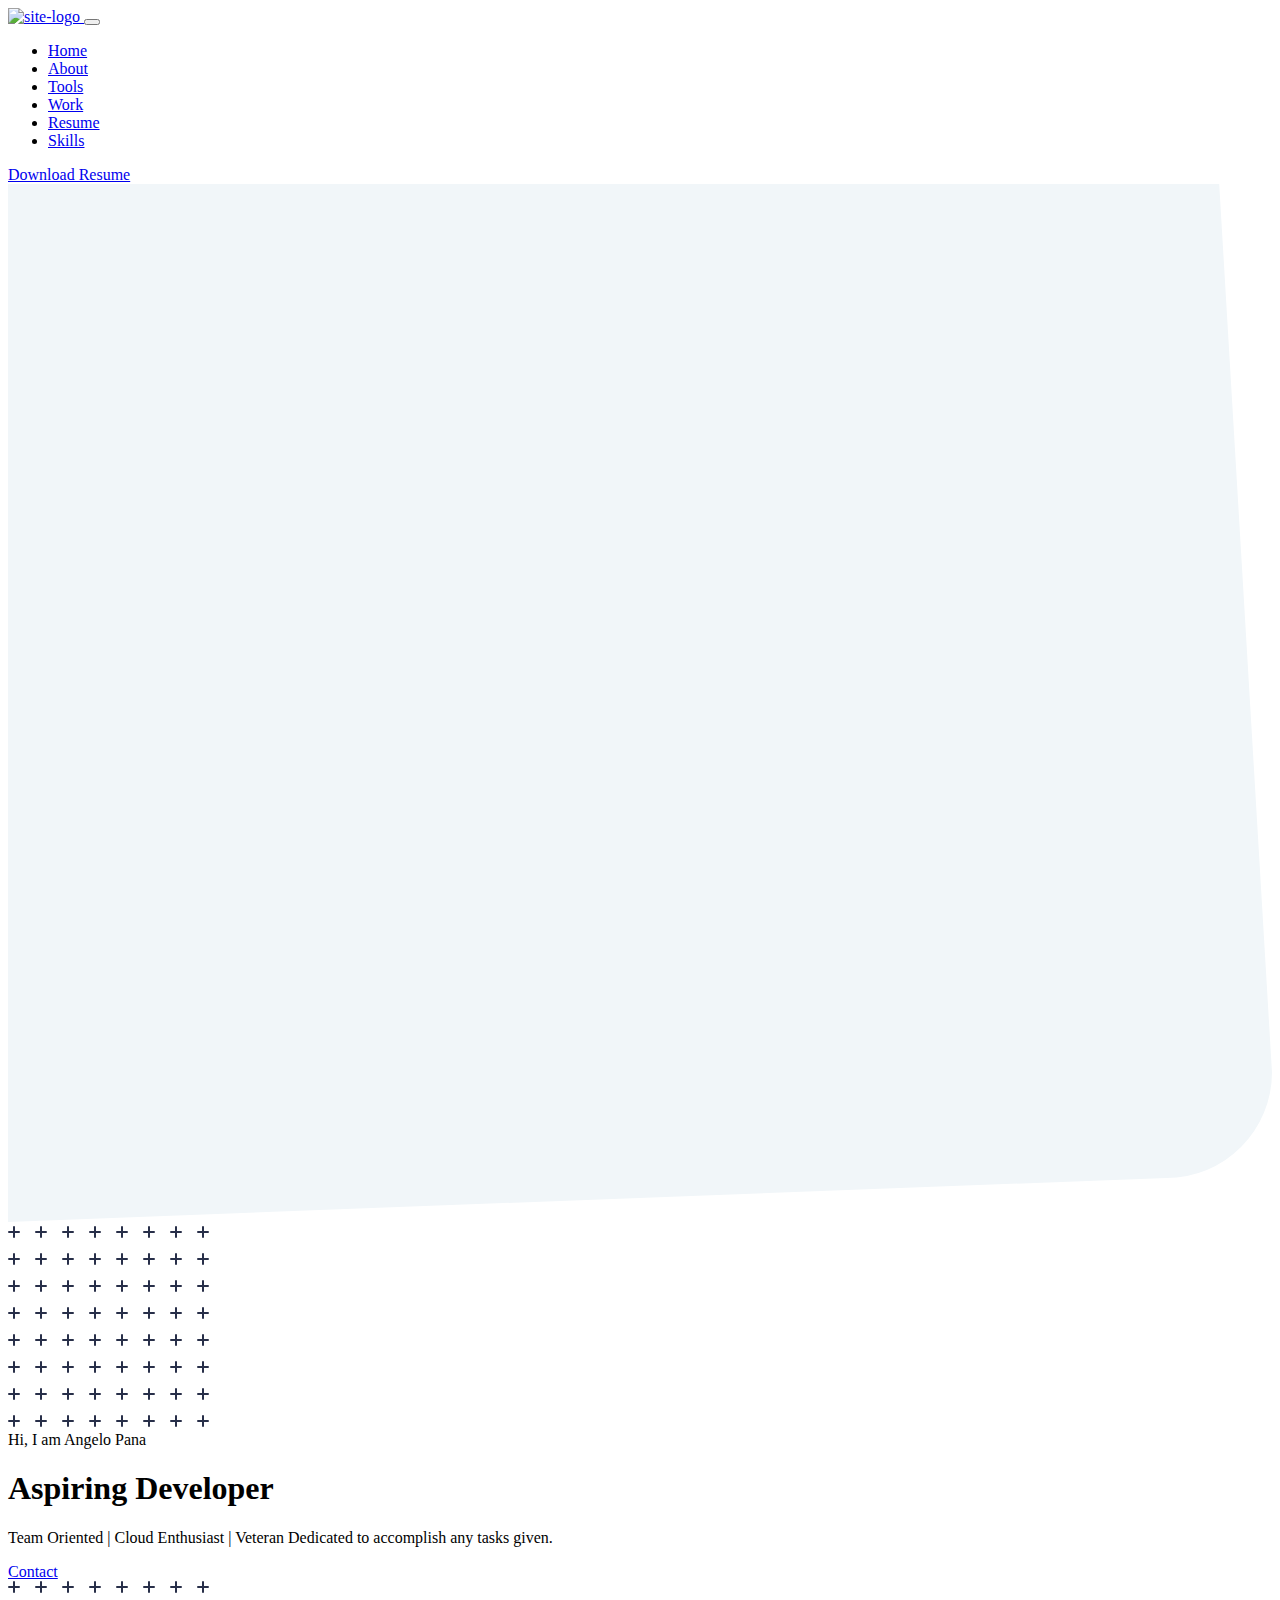
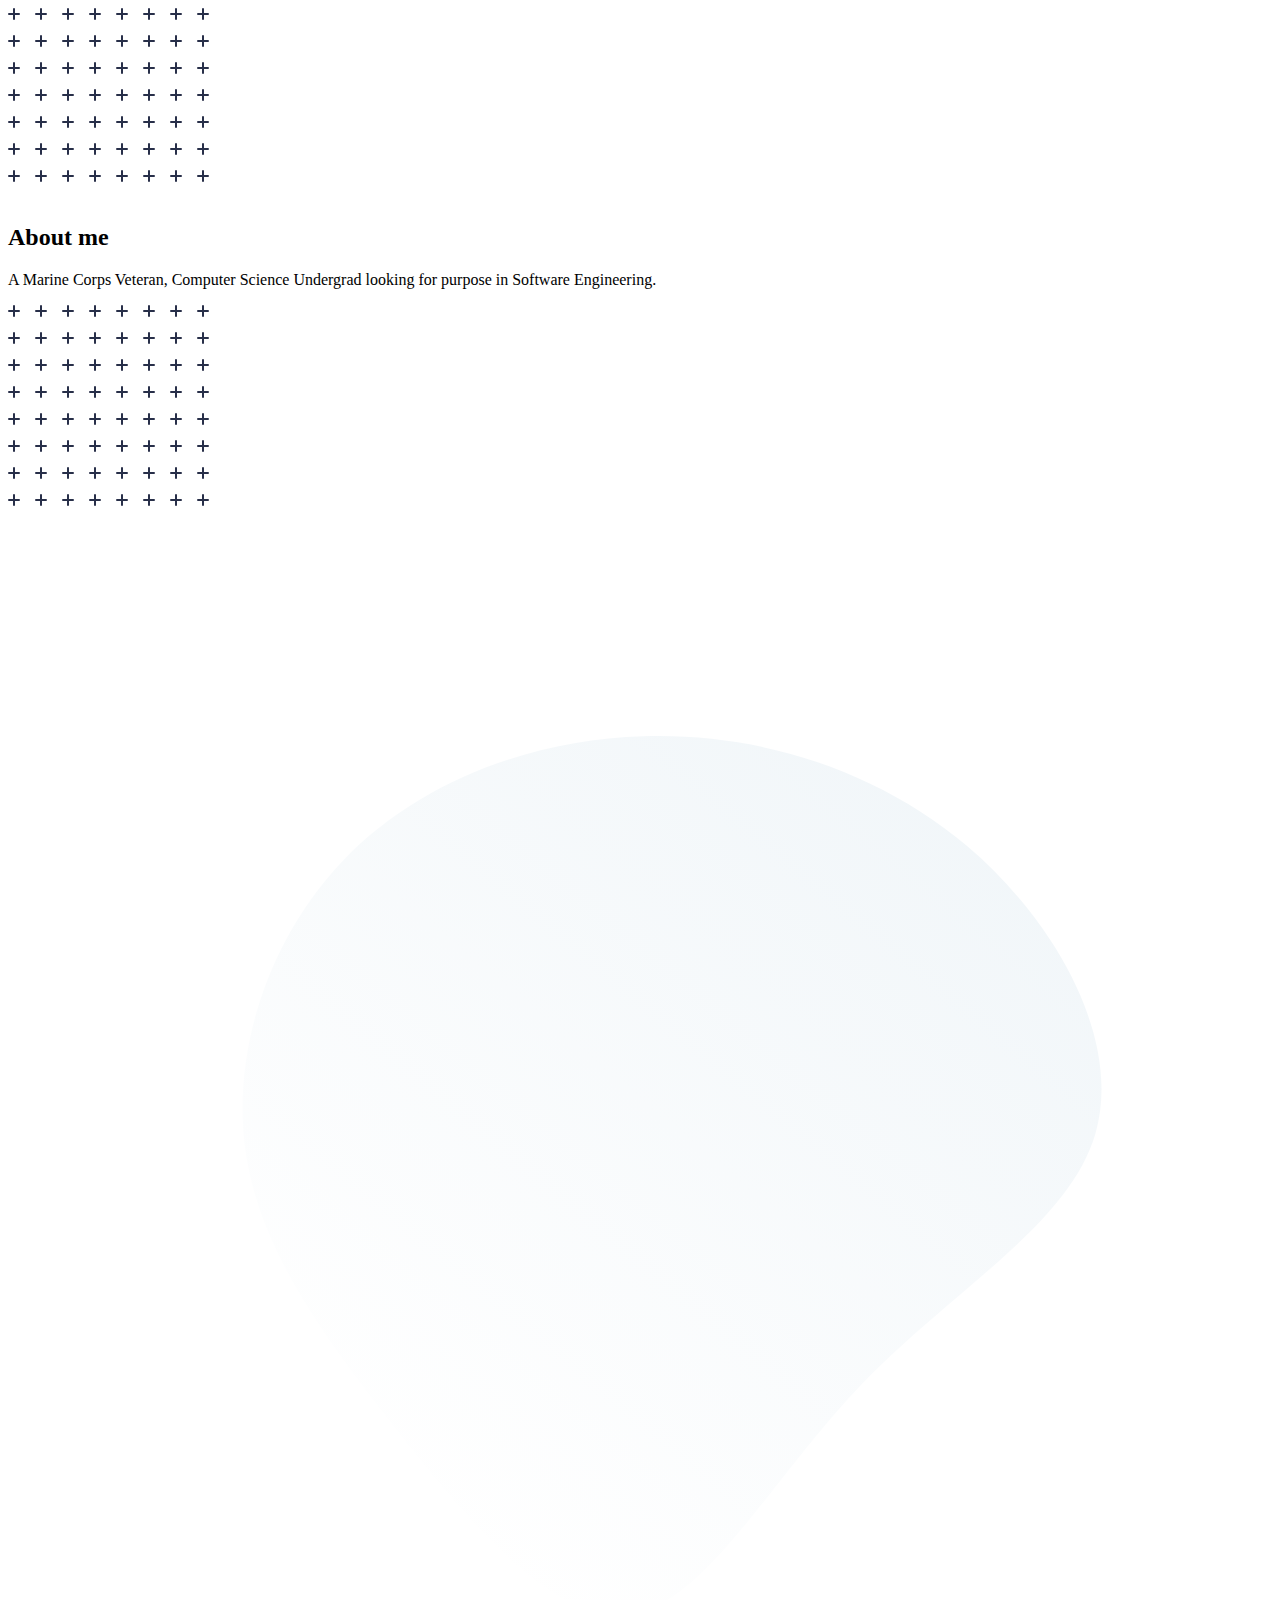
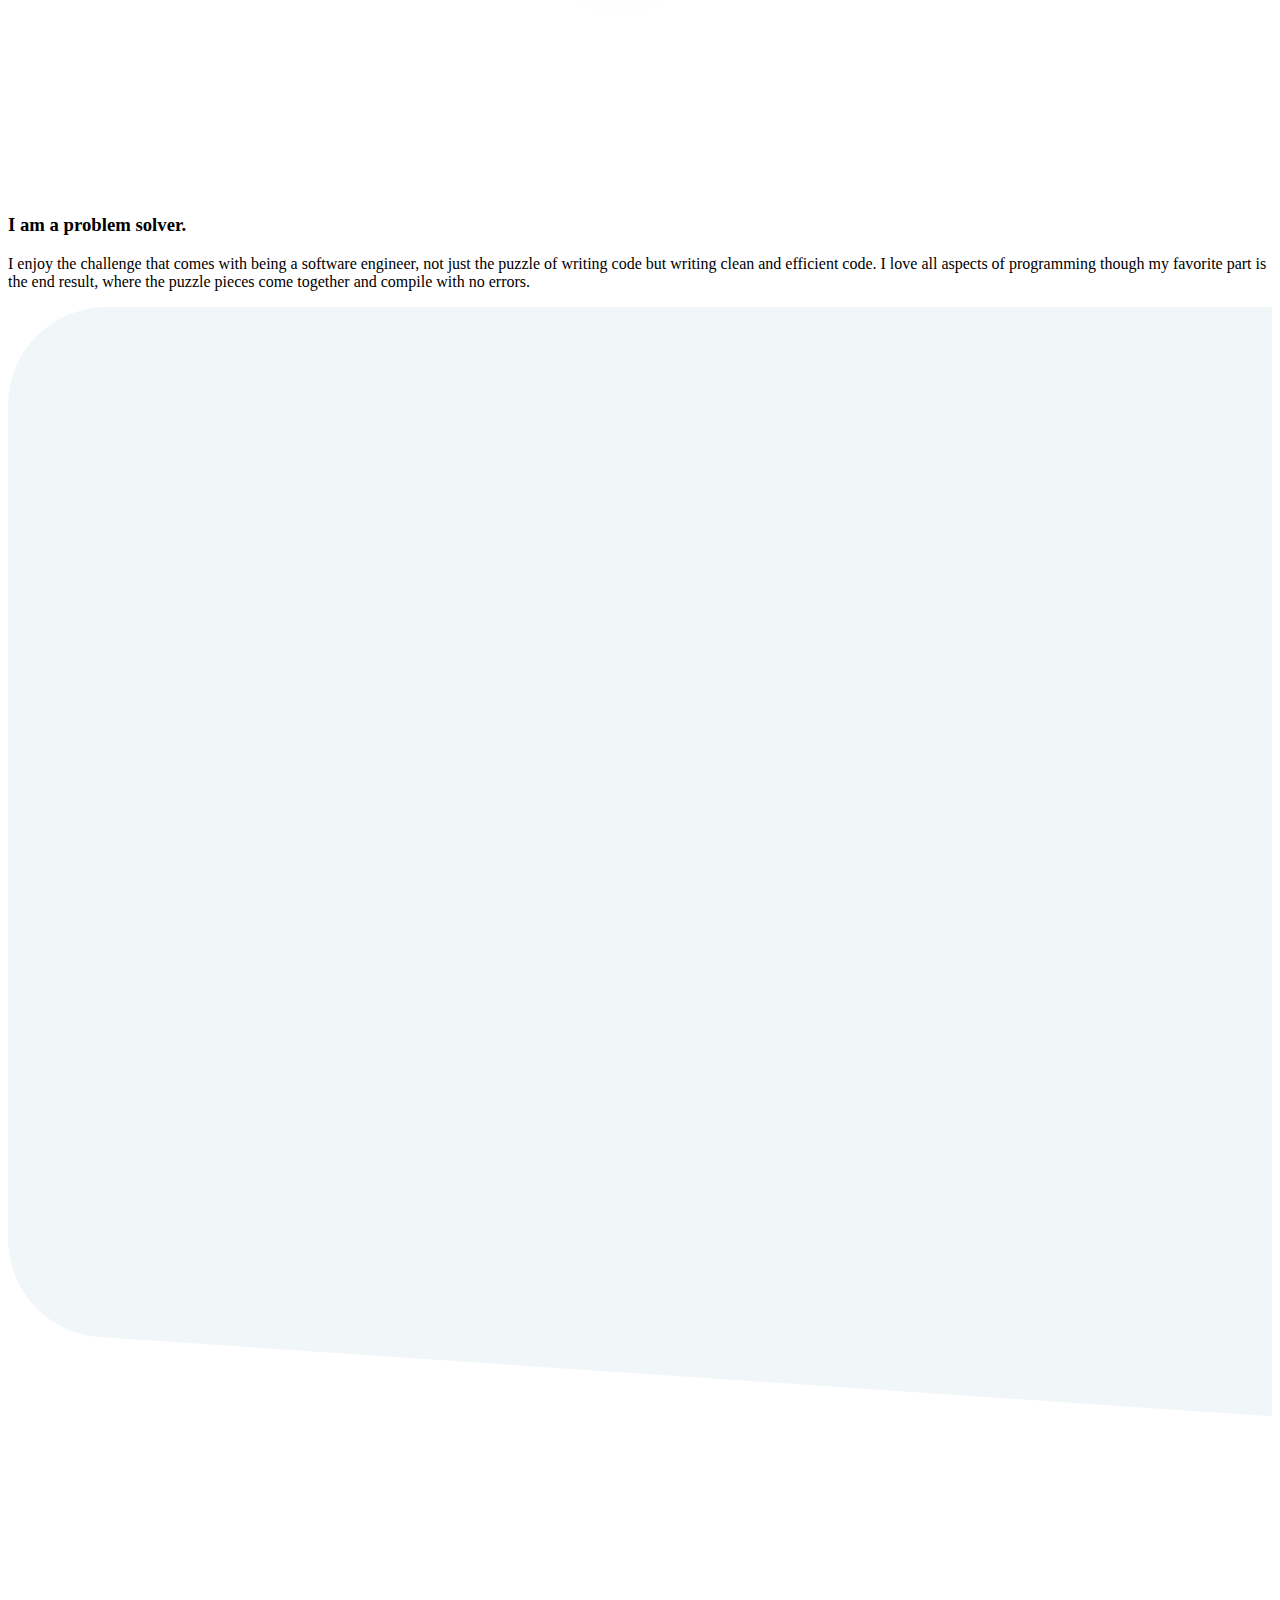
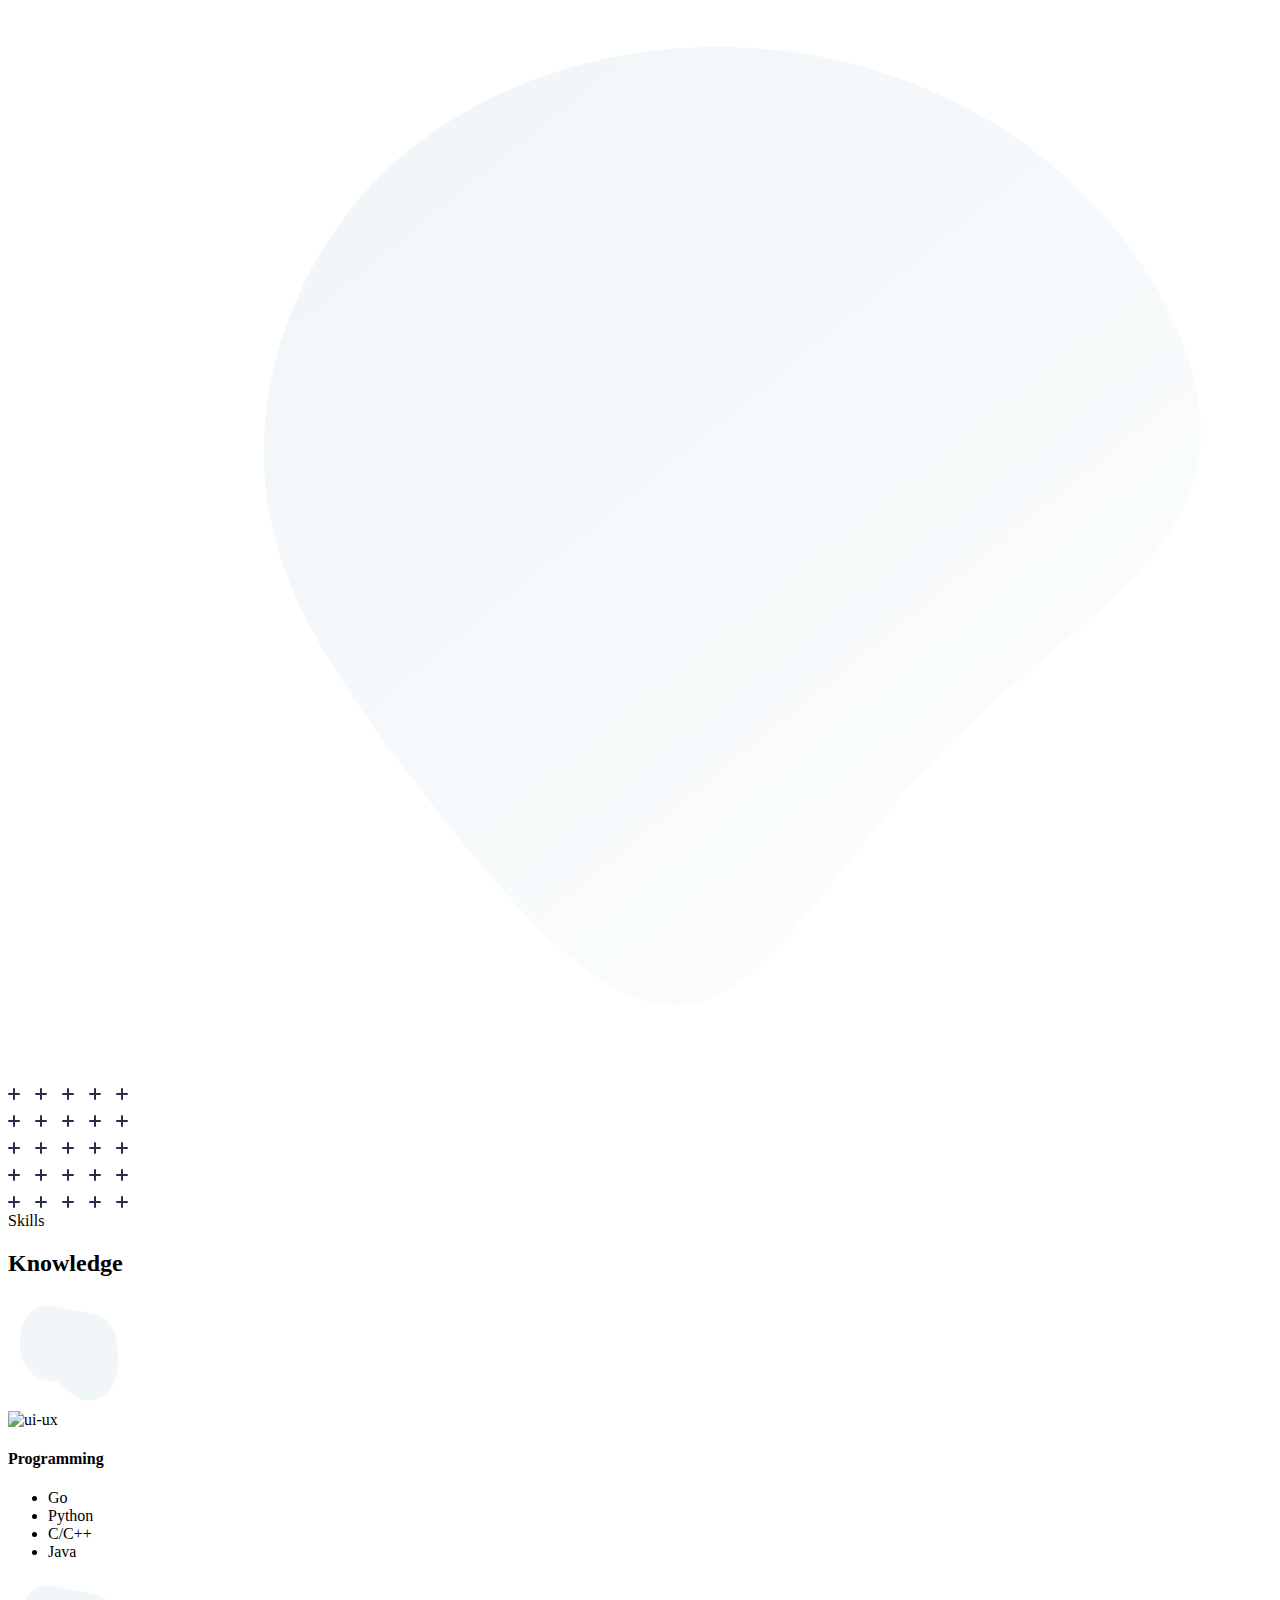
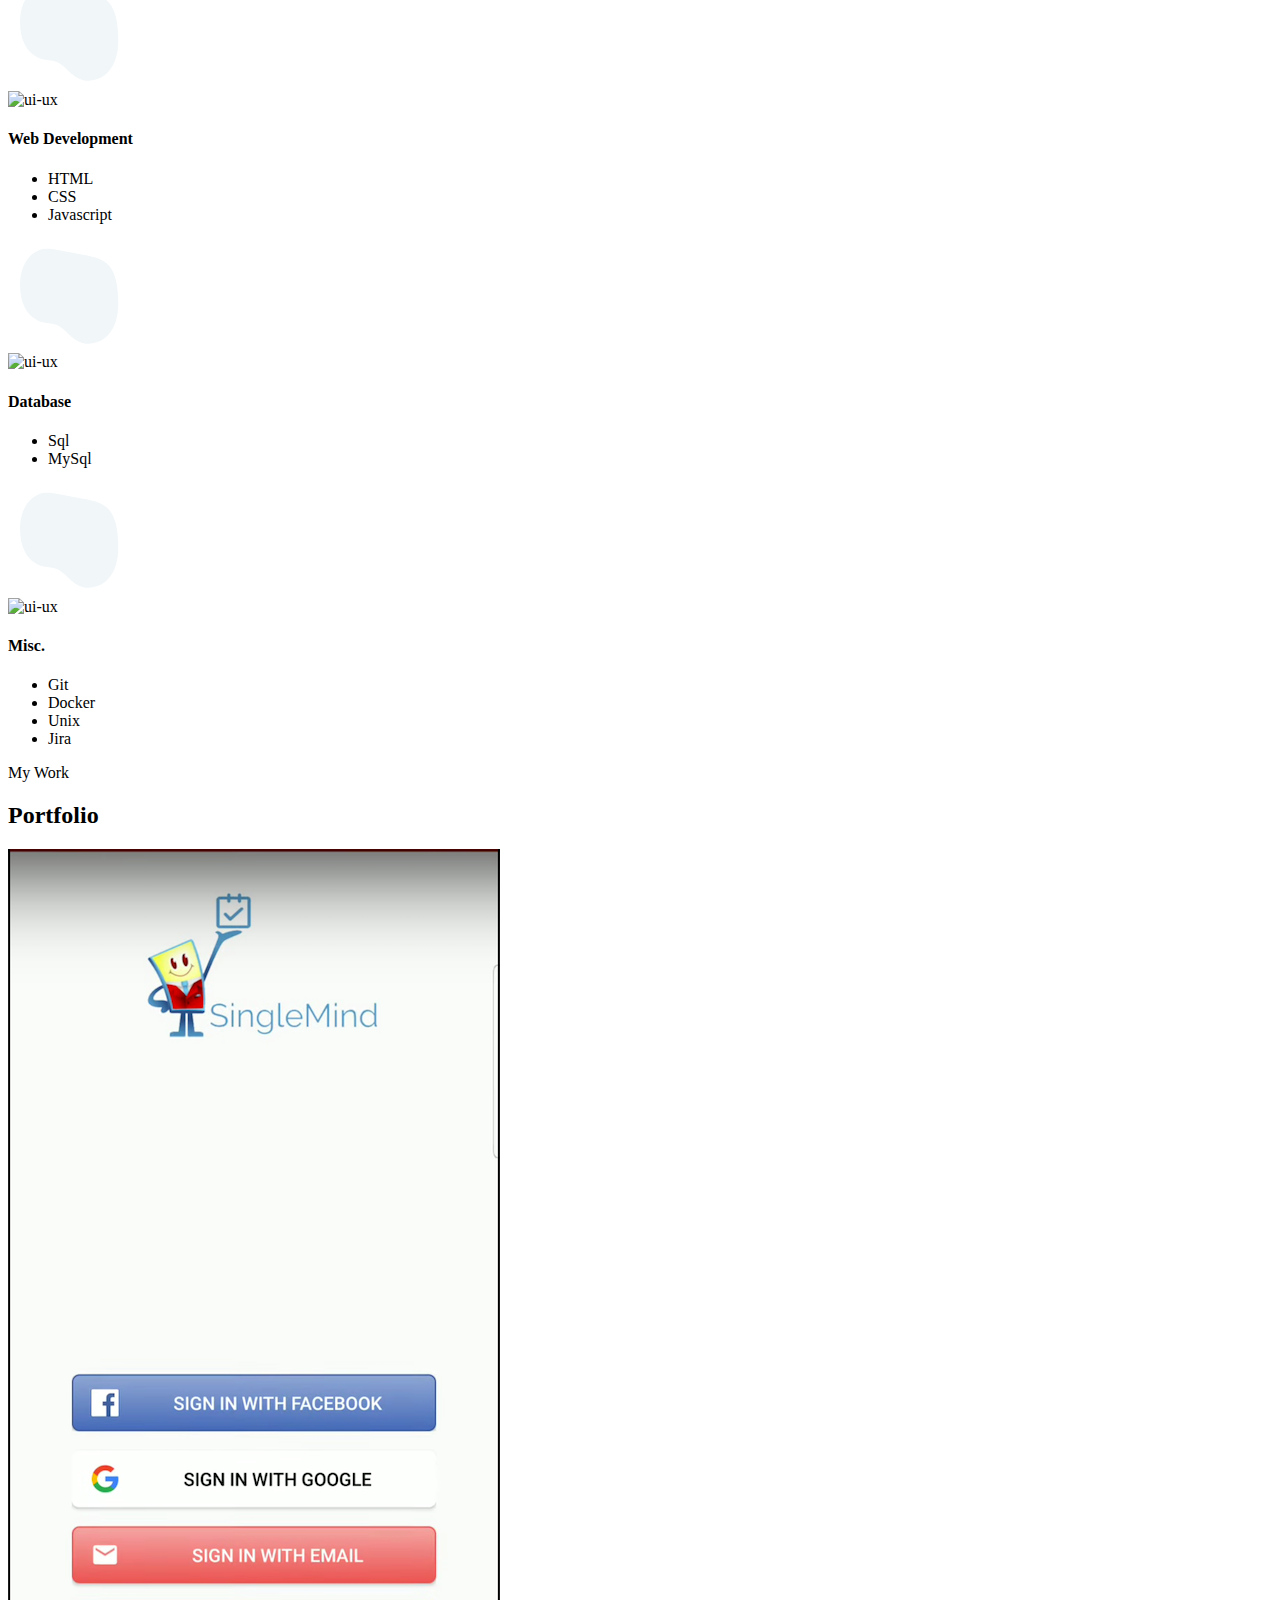
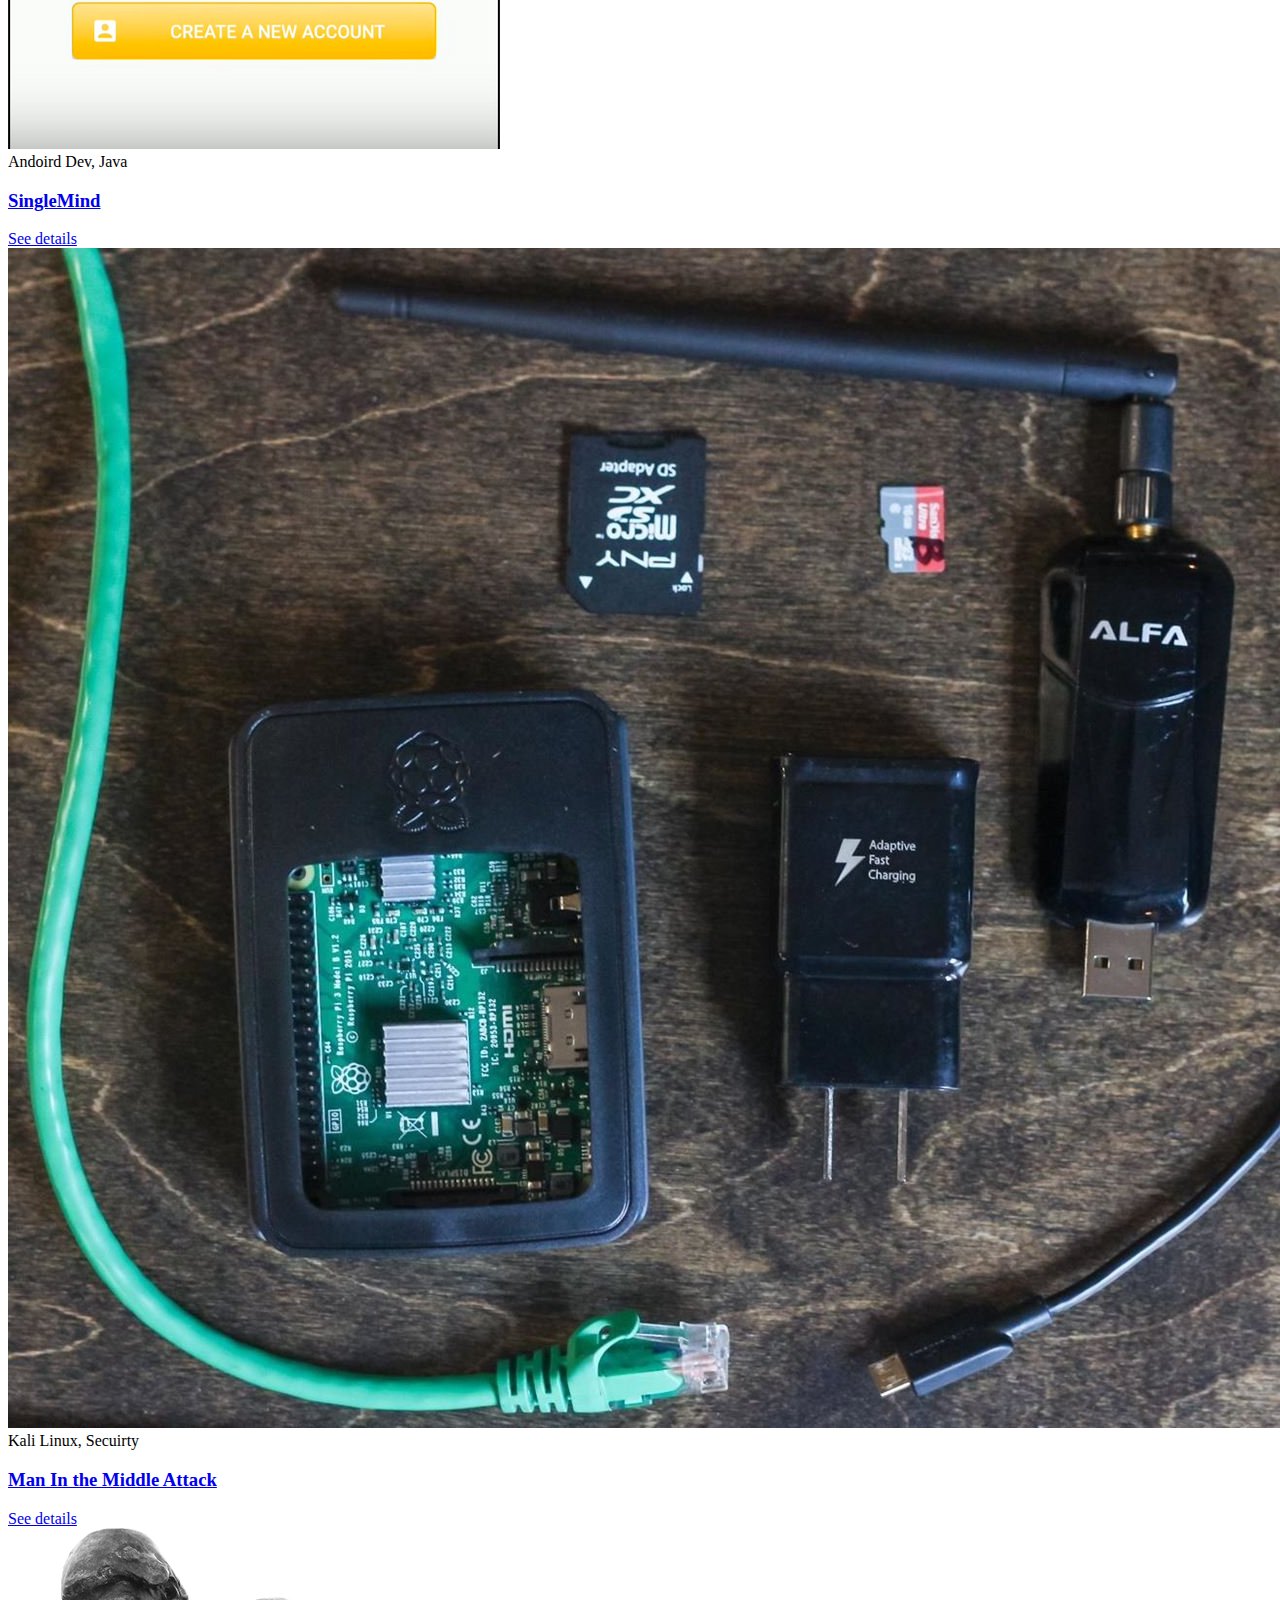
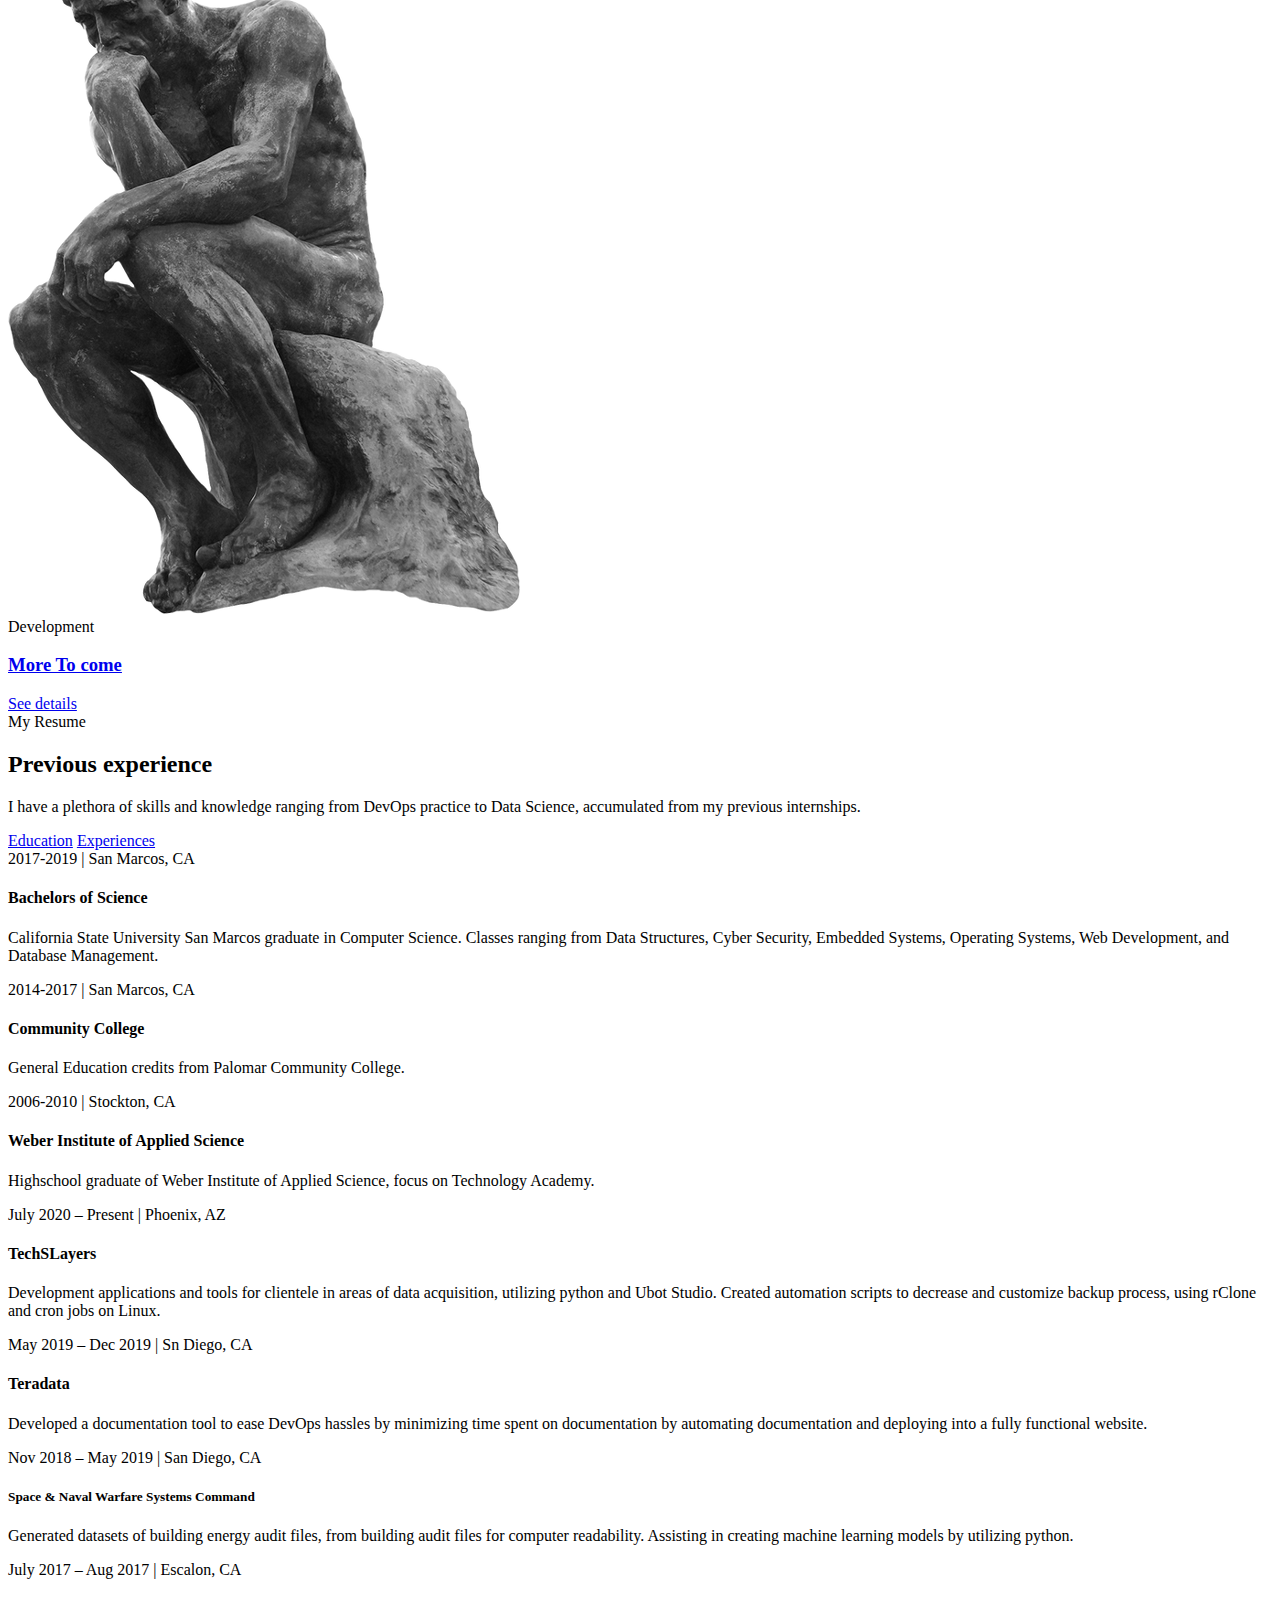
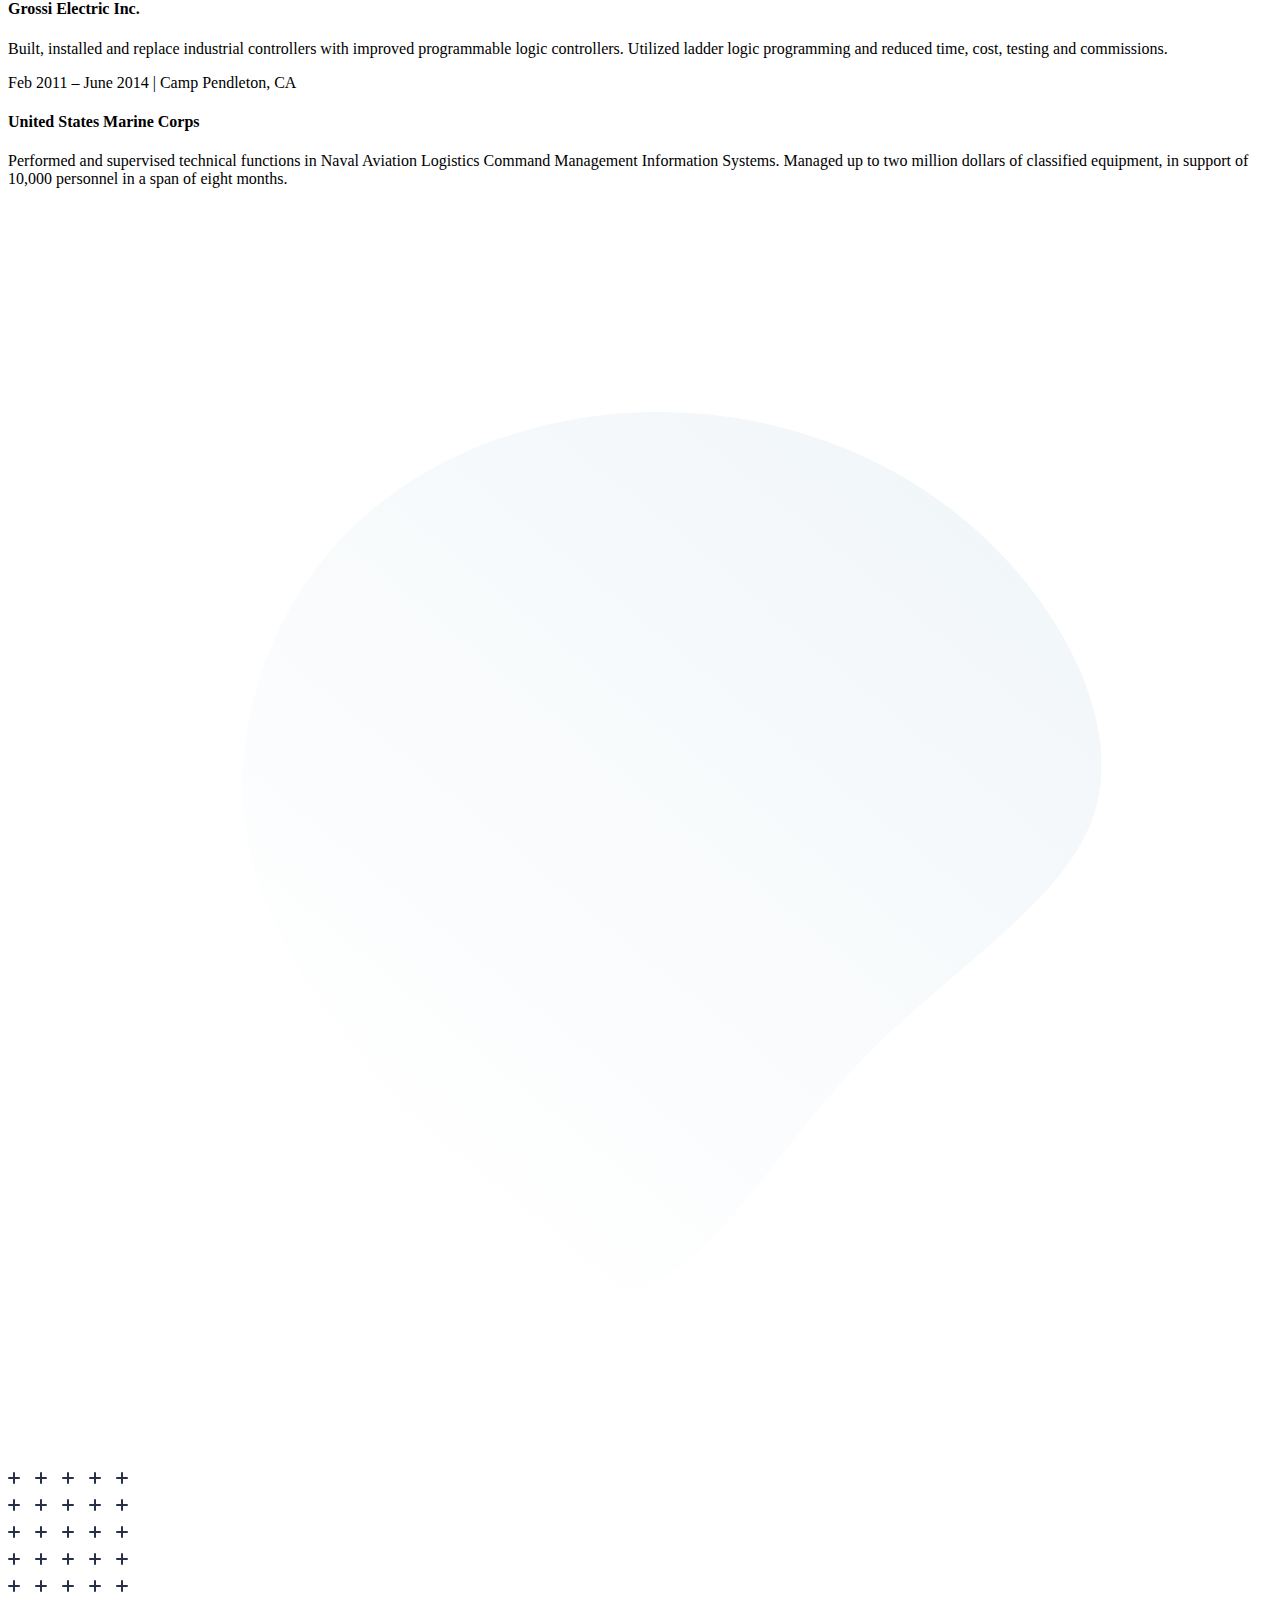
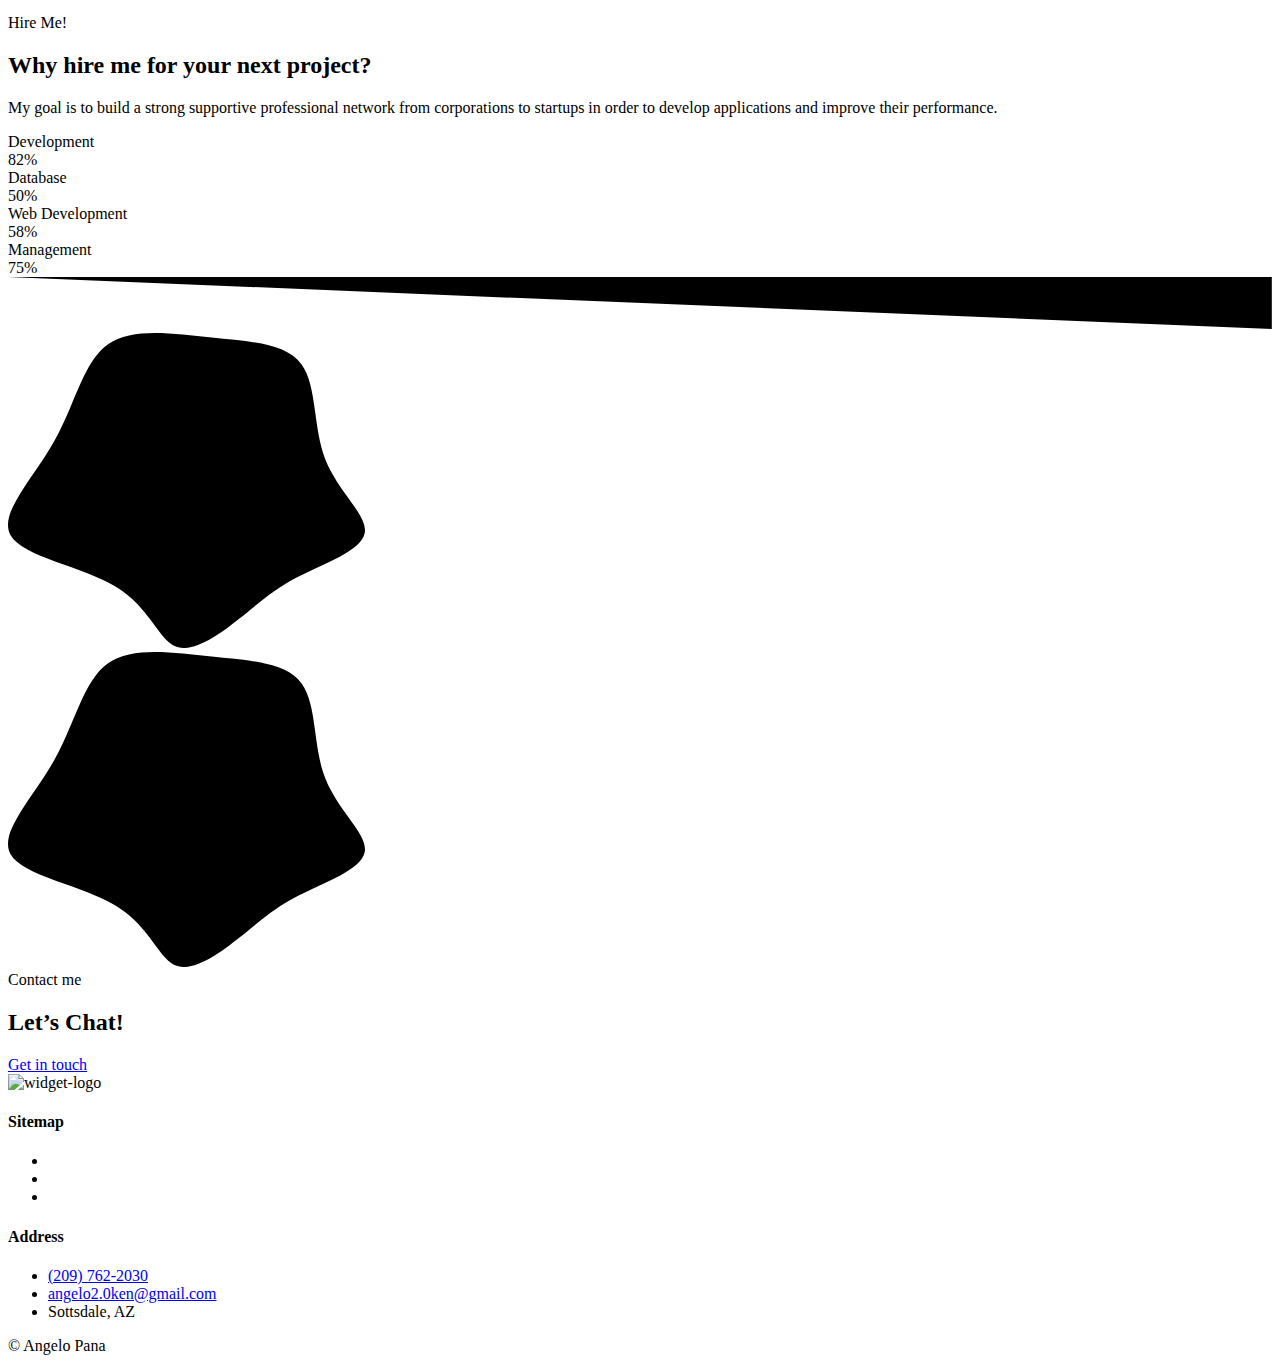
==== commit 9c638f7b: "hudo deployed" ====
--- a/docs/index.html
+++ b/docs/index.html
@@ -419,7 +419,7 @@
                 <div class="resume__heading">
                     <div class="text-light">
                         <span class="top-title pre-line">My Resume</span>
-                        <h2 id="experience">Experience</h2>
+                        <h2 id="previous-experience">Previous experience</h2>
 <p>I have a plethora of skills and knowledge ranging from DevOps practice to Data Science, accumulated from my  previous internships.
                     </div>
 
